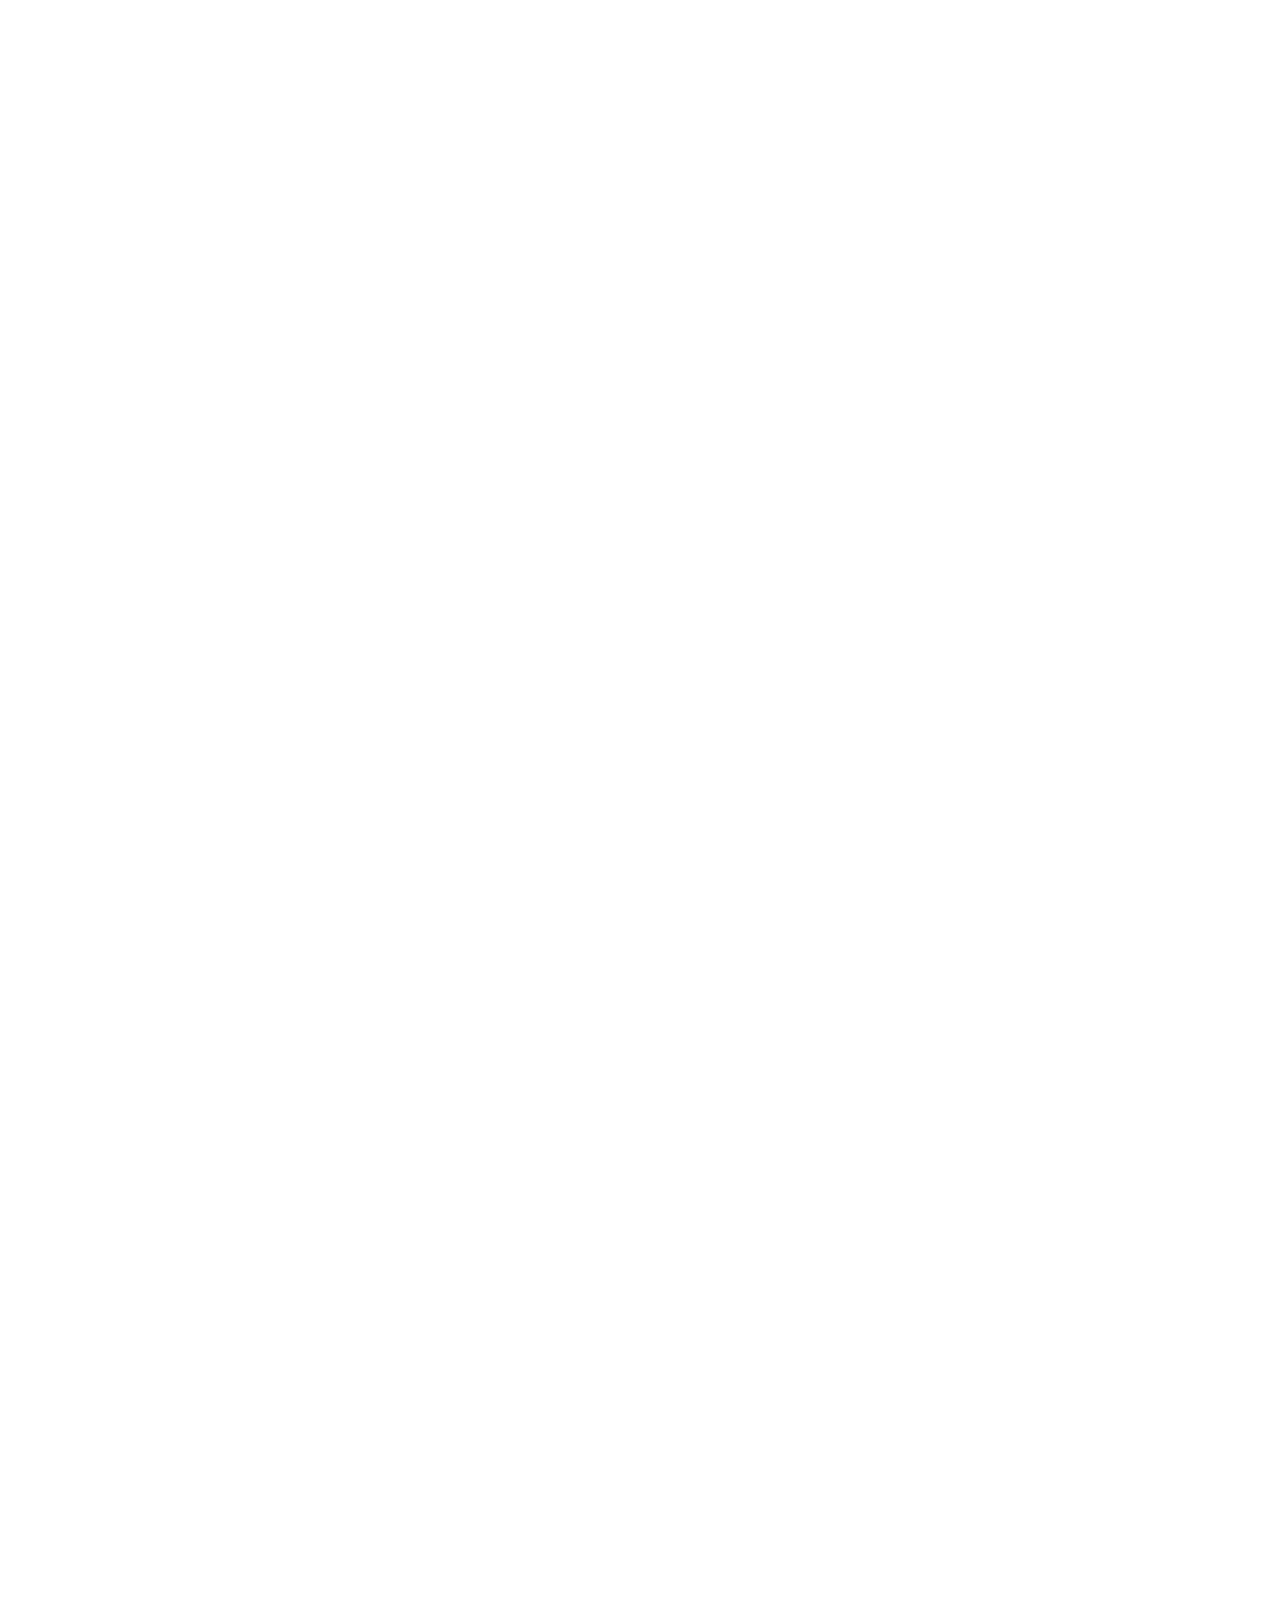
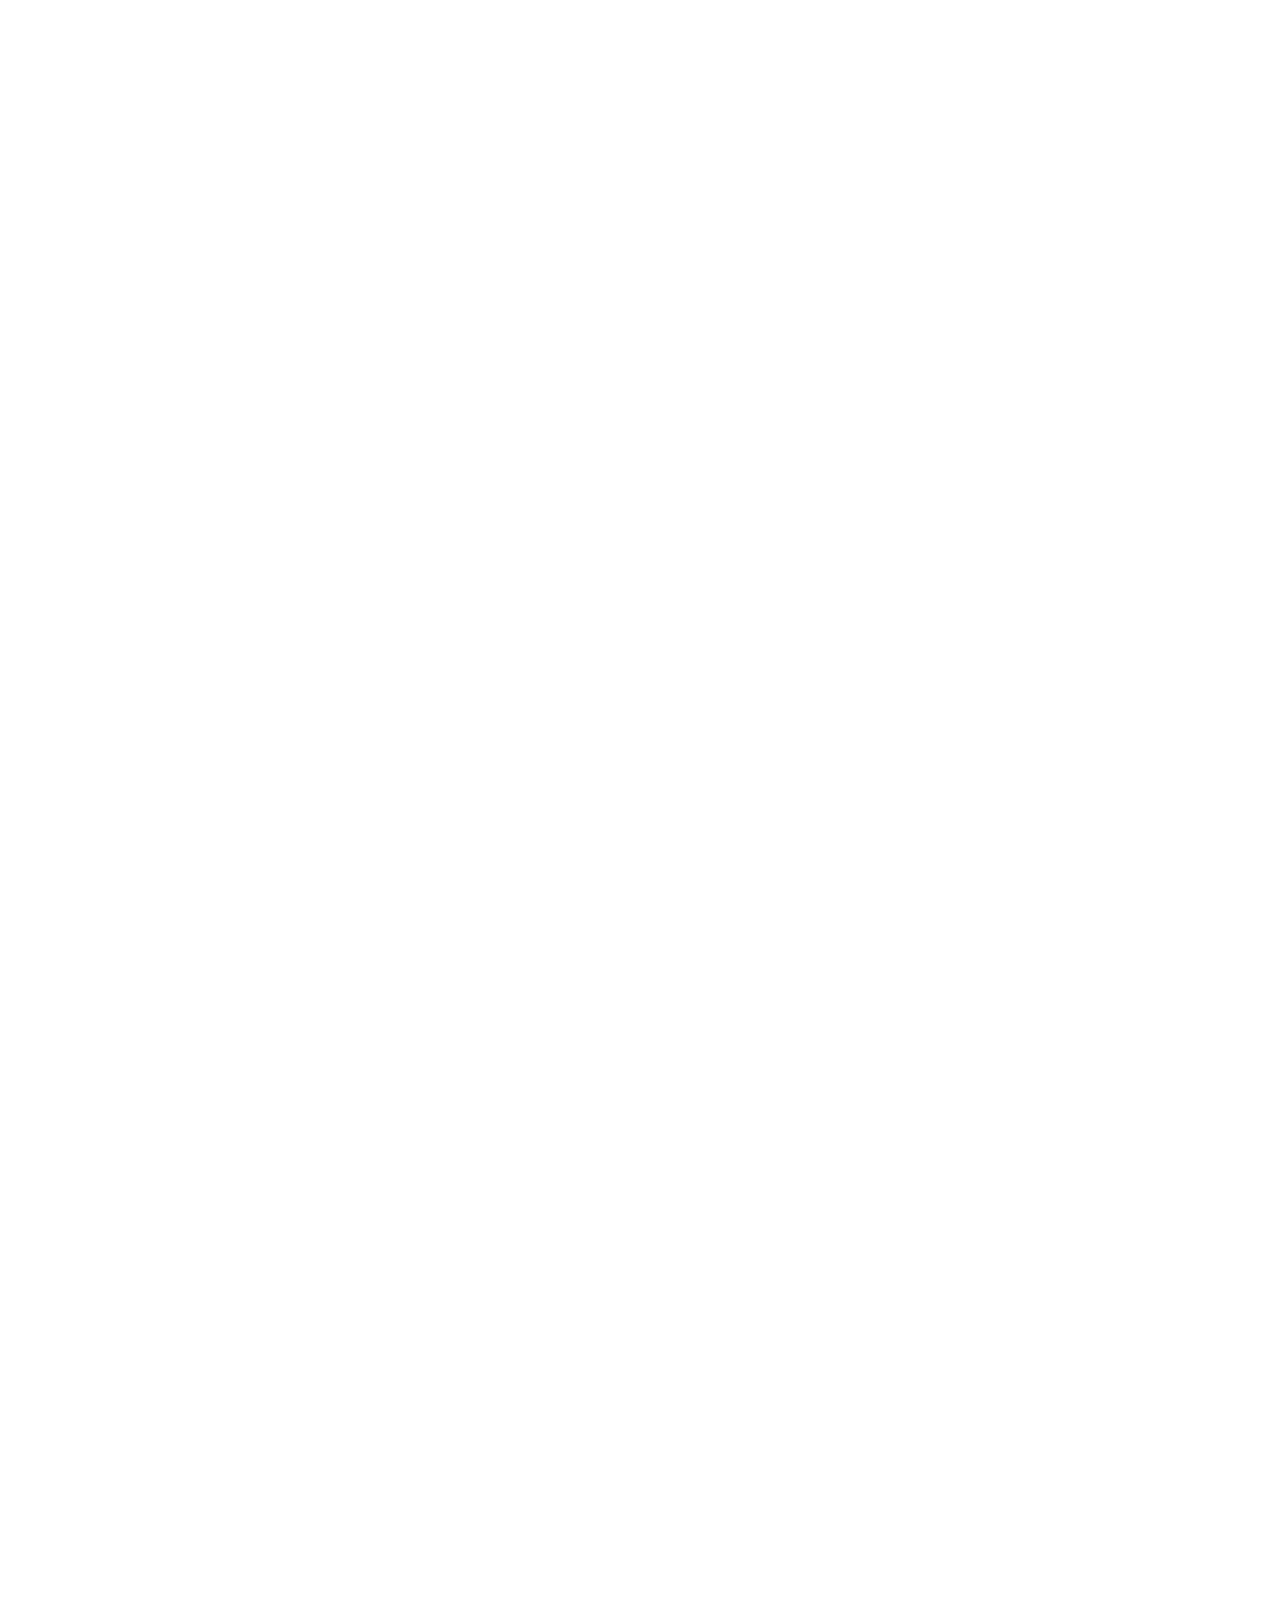
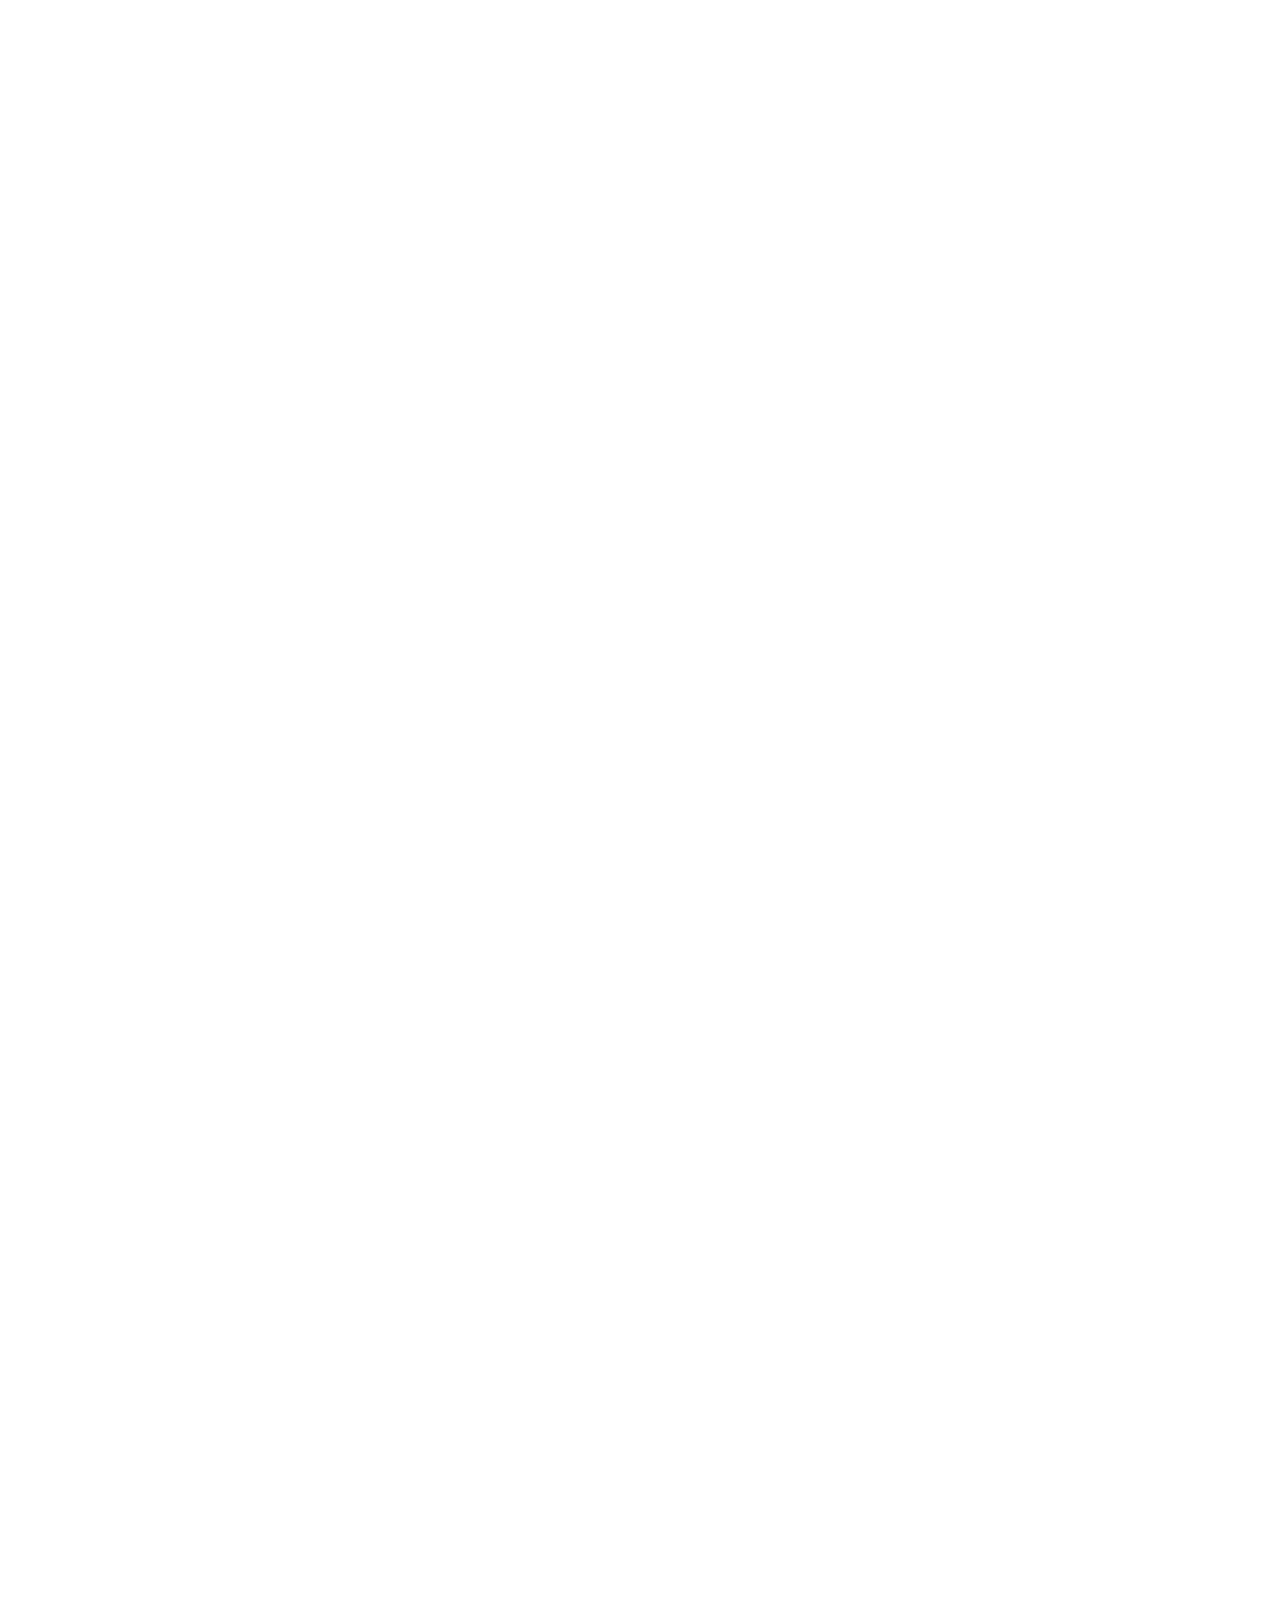
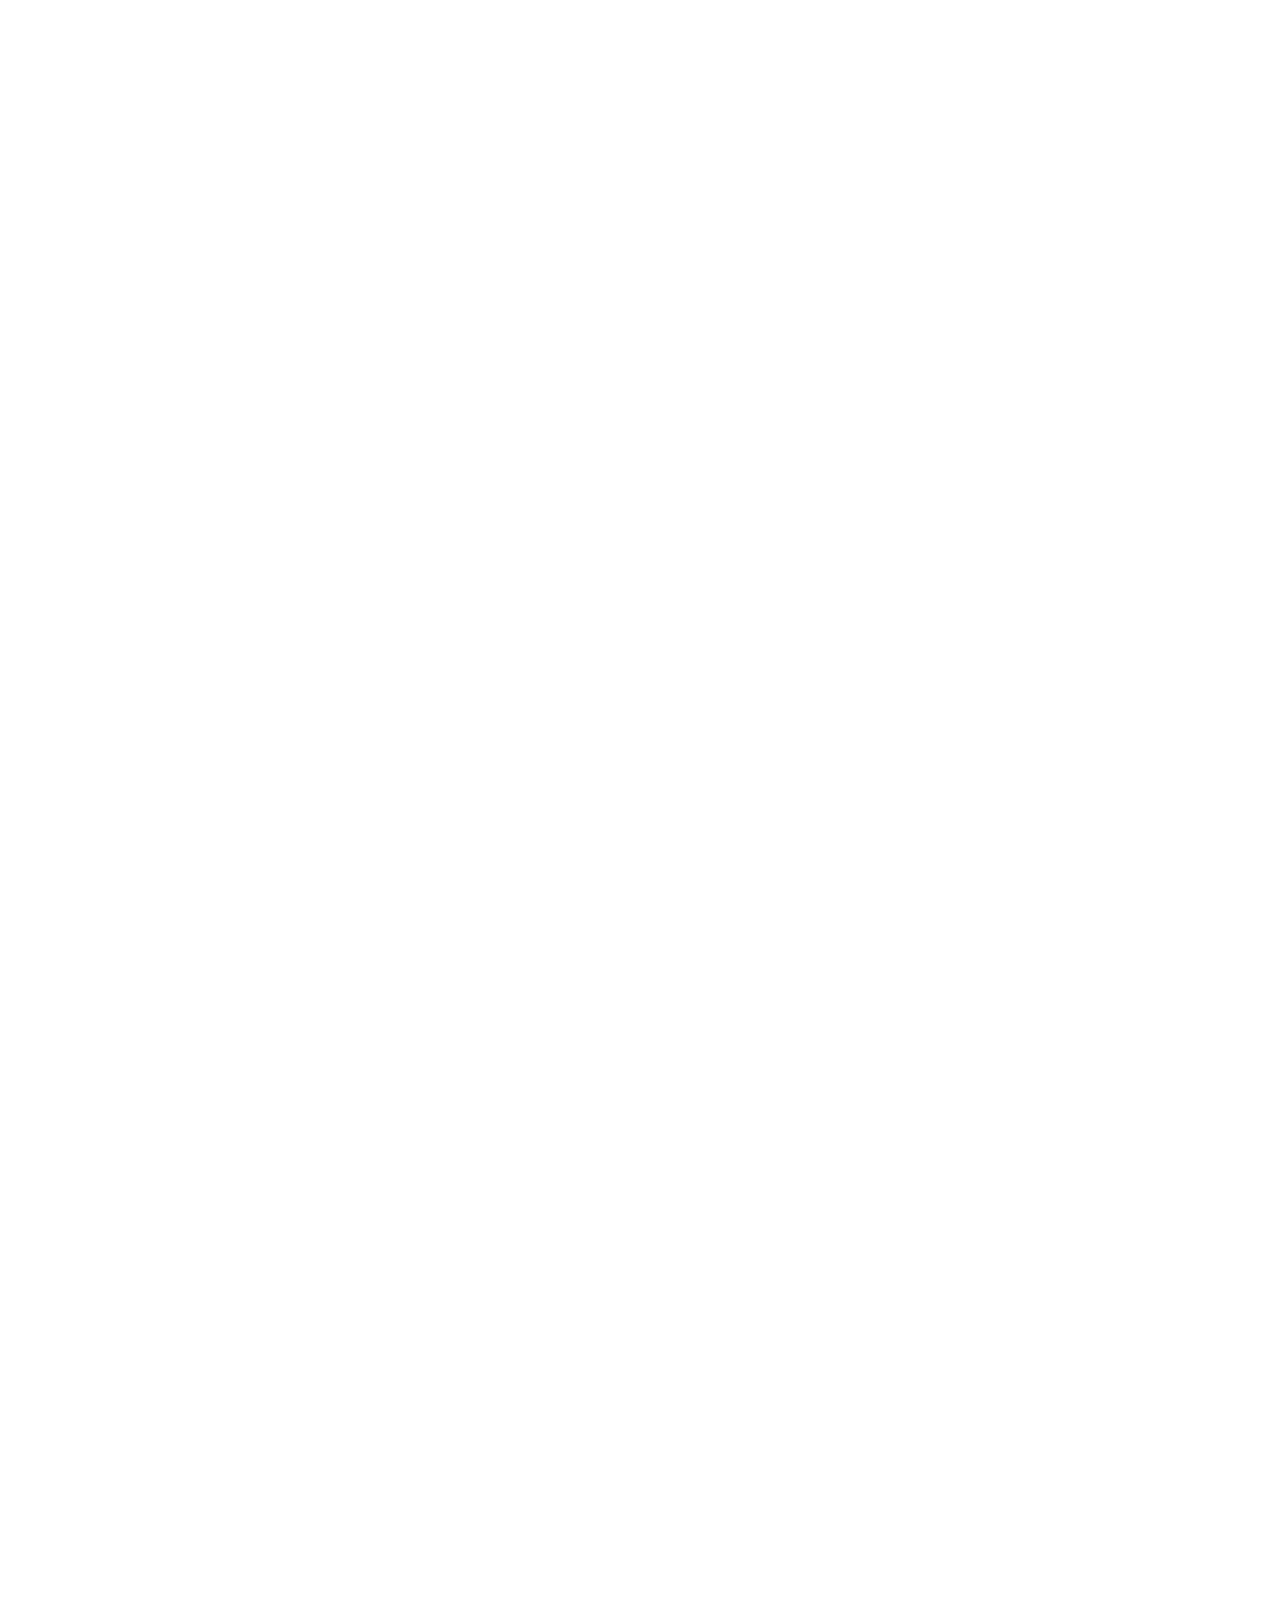
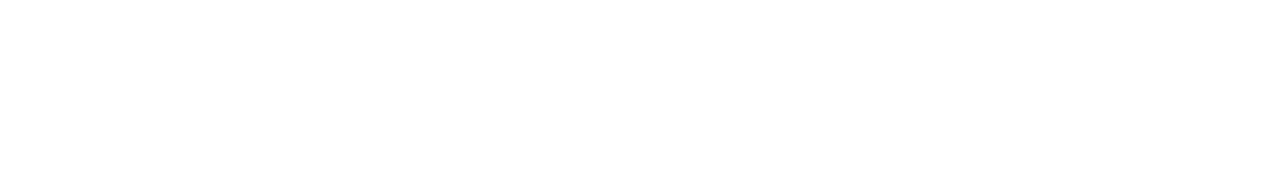
==== index.html @ 3a1b447b "CM #1" ====
<!DOCTYPE html>
<html lang="en">
<head>
	<title>Home</title>
	<meta charset="UTF-8">
	<meta name="viewport" content="width=device-width, initial-scale=1">
<!--===============================================================================================-->
	<link rel="icon" type="image/png" href="images/logo/330ff3b4-6e5c-4b92-81ab-8657b8aed7ac.png"/>
<!--===============================================================================================-->
	<link rel="stylesheet" type="text/css" href="vendor/bootstrap/css/bootstrap.min.css">
<!--===============================================================================================-->
	<link rel="stylesheet" type="text/css" href="fonts/font-awesome-4.7.0/css/font-awesome.min.css">
<!--===============================================================================================-->
	<link rel="stylesheet" type="text/css" href="fonts/themify/themify-icons.css">
<!--===============================================================================================-->
	<link rel="stylesheet" type="text/css" href="vendor/animate/animate.css">
<!--===============================================================================================-->
	<link rel="stylesheet" type="text/css" href="vendor/css-hamburgers/hamburgers.min.css">
<!--===============================================================================================-->
	<link rel="stylesheet" type="text/css" href="vendor/animsition/css/animsition.min.css">
<!--===============================================================================================-->
	<link rel="stylesheet" type="text/css" href="vendor/select2/select2.min.css">
<!--===============================================================================================-->
	<link rel="stylesheet" type="text/css" href="vendor/daterangepicker/daterangepicker.css">
<!--===============================================================================================-->
	<link rel="stylesheet" type="text/css" href="vendor/slick/slick.css">
<!--===============================================================================================-->
	<link rel="stylesheet" type="text/css" href="vendor/lightbox2/css/lightbox.min.css">
<!--===============================================================================================-->
	<link rel="stylesheet" type="text/css" href="css/util.css">
	<link rel="stylesheet" type="text/css" href="css/main.css">
	<link rel="stylesheet" type="text/css" href="css/custom.css">
<!--===============================================================================================-->
</head>
<body class="animsition">

	<!-- Header -->
	<header>
		<!-- Header desktop -->
		<div class="wrap-menu-header gradient1 trans-0-4">
			<div class="container h-full">
				<div class="wrap_header trans-0-3">
					<!-- Logo -->
					<div class="logo">
						<a href="index.html">
							<img src="images/logo/330ff3b4-6e5c-4b92-81ab-8657b8aed7ac.png" class="logo" alt="IMG-LOGO" data-logofixed="images/logo/330ff3b4-6e5c-4b92-81ab-8657b8aed7ac.png">
						</a>
					</div>

					<!-- Menu -->
					<div class="wrap_menu p-l-45 p-l-0-xl">
						<nav class="menu">
							<ul class="main_menu">
								<li>
									<a href="index.html">Home</a>
								</li>

								<li>
									<a href="menu.html">Menu</a>
								</li>

								<li>
									<a href="gallery.html">Gallery</a>
								</li>

								<li>
									<a href="about.html">About</a>
								</li>

								<!--<li>-->
									<!--<a href="blog.html">Blog</a>-->
								<!--</li>-->

								<li>
									<a href="contact.html">Contact</a>
								</li>
							</ul>
						</nav>
					</div>

					<!-- Social -->
					<div class="social flex-w flex-l-m p-r-20">
						<!--<a href="#"><i class="fa fa-tripadvisor" aria-hidden="true"></i></a>-->
						<a href="#"><i class="fa fa-facebook m-l-21" aria-hidden="true"></i></a>
						<a href="#"><i class="fa fa-twitter m-l-21" aria-hidden="true"></i></a>

						<button class="btn-show-sidebar m-l-33 trans-0-4"></button>
					</div>
				</div>
			</div>
		</div>
	</header>

	<!-- Sidebar -->
	<aside class="sidebar trans-0-4">
		<!-- Button Hide sidebar -->
		<button class="btn-hide-sidebar ti-close color0-hov trans-0-4"></button>

		<!-- - -->
		<ul class="menu-sidebar p-t-95 p-b-70">
			<li class="t-center m-b-13">
				<a href="index.html" class="txt19">Home</a>
			</li>

			<li class="t-center m-b-13">
				<a href="menu.html" class="txt19">Menu</a>
			</li>

			<li class="t-center m-b-13">
				<a href="gallery.html" class="txt19">Gallery</a>
			</li>

			<li class="t-center m-b-13">
				<a href="about.html" class="txt19">About</a>
			</li>

			<!--<li class="t-center m-b-13">-->
				<!--<a href="blog.html" class="txt19">Blog</a>-->
			<!--</li>-->

			<li class="t-center m-b-33">
				<a href="contact.html" class="txt19">Contact</a>
			</li>

			<li class="t-center">
				<!-- Button3 -->
				<!--<a href="reservation.html" class="btn3 flex-c-m size13 txt11 trans-0-4 m-l-r-auto">-->
					<!--Reservation-->
				<!--</a>-->
			</li>
		</ul>

		<!-- - -->
		<div class="gallery-sidebar t-center p-l-60 p-r-60 p-b-40">
			<!-- - -->
			<h4 class="txt20 m-b-33">
				Gallery
			</h4>

			<!-- Gallery -->
			<div class="wrap-gallery-sidebar flex-w">
				<a class="item-gallery-sidebar wrap-pic-w" href="images/photo-gallery-01.jpg" data-lightbox="gallery-footer">
					<img src="images/indexfooter/photo-gallery-thumb-01.jpg" alt="GALLERY">
				</a>

				<a class="item-gallery-sidebar wrap-pic-w" href="images/photo-gallery-02.jpg" data-lightbox="gallery-footer">
					<img src="images/indexfooter/photo-gallery-thumb-02.jpg" alt="GALLERY">
				</a>

				<a class="item-gallery-sidebar wrap-pic-w" href="images/photo-gallery-03.jpg" data-lightbox="gallery-footer">
					<img src="images/indexfooter/photo-gallery-thumb-03.jpg" alt="GALLERY">
				</a>

				<a class="item-gallery-sidebar wrap-pic-w" href="images/photo-gallery-05.jpg" data-lightbox="gallery-footer">
					<img src="images/indexfooter/photo-gallery-thumb-04.jpg" alt="GALLERY">
				</a>

				<a class="item-gallery-sidebar wrap-pic-w" href="images/photo-gallery-06.jpg" data-lightbox="gallery-footer">
					<img src="images/indexfooter/photo-gallery-thumb-05.jpg" alt="GALLERY">
				</a>

				<a class="item-gallery-sidebar wrap-pic-w" href="images/photo-gallery-07.jpg" data-lightbox="gallery-footer">
					<img src="images/indexfooter/photo-gallery-thumb-06.jpg" alt="GALLERY">
				</a>

				<a class="item-gallery-sidebar wrap-pic-w" href="images/photo-gallery-09.jpg" data-lightbox="gallery-footer">
					<img src="images/indexfooter/photo-gallery-thumb-07.jpg" alt="GALLERY">
				</a>

				<a class="item-gallery-sidebar wrap-pic-w" href="images/photo-gallery-10.jpg" data-lightbox="gallery-footer">
					<img src="images/indexfooter/photo-gallery-thumb-08.jpg" alt="GALLERY">
				</a>

				<a class="item-gallery-sidebar wrap-pic-w" href="images/photo-gallery-11.jpg" data-lightbox="gallery-footer">
					<img src="images/indexfooter/photo-gallery-thumb-09.jpg" alt="GALLERY">
				</a>
			</div>
		</div>
	</aside>

	<!-- Slide1 -->
	<section class="section-slide">
		<div class="wrap-slick1">
			<div class="slick1">
				<div class="item-slick1 item1-slick1" style="background-image: url(images/indexScroll/nirzar-pangarkar-31451-unsplash.jpg);">
					<div class="wrap-content-slide1 sizefull flex-col-c-m p-l-15 p-r-15 p-t-150 p-b-170">
						<span class="caption1-slide1 txt1 t-center animated visible-false m-b-15" data-appear="fadeInDown">
							Welcome to
						</span>

						<h2 class="caption2-slide1 tit1 t-center animated visible-false m-b-37" data-appear="fadeInUp">
							Restaurant 1
						</h2>

						<div class="wrap-btn-slide1 animated visible-false" data-appear="zoomIn">
							<!-- Button1 -->
							<a href="menu.html" class="btn1 flex-c-m size1 txt3 trans-0-4">
								Look Menu
							</a>
						</div>
					</div>
				</div>

				<div class="item-slick1 item2-slick1" style="background-image: url(images/indexScroll/ivan-torres-478678-unsplash.jpg);">
					<div class="wrap-content-slide1 sizefull flex-col-c-m p-l-15 p-r-15 p-t-150 p-b-170">
						<span class="caption1-slide1 txt1 t-center animated visible-false m-b-15" data-appear="rollIn">
							Welcome to
						</span>

						<h2 class="caption2-slide1 tit1 t-center animated visible-false m-b-37" data-appear="lightSpeedIn">
							Restaurant 1
						</h2>

						<div class="wrap-btn-slide1 animated visible-false" data-appear="slideInUp">
							<!-- Button1 -->
							<a href="menu.html" class="btn1 flex-c-m size1 txt3 trans-0-4">
								Look Menu
							</a>
						</div>
					</div>
				</div>

				<div class="item-slick1 item3-slick1" style="background-image: url(images/indexScroll/fallon-travels-785487-unsplash.jpg);">
					<div class="wrap-content-slide1 sizefull flex-col-c-m p-l-15 p-r-15 p-t-150 p-b-170">
						<span class="caption1-slide1 txt1 t-center animated visible-false m-b-15" data-appear="rotateInDownLeft">
							Welcome to
						</span>

						<h2 class="caption2-slide1 tit1 t-center animated visible-false m-b-37" data-appear="rotateInUpRight">
							Restaurant 1
						</h2>

						<div class="wrap-btn-slide1 animated visible-false" data-appear="rotateIn">
							<!-- Button1 -->
							<a href="menu.html" class="btn1 flex-c-m size1 txt3 trans-0-4">
								Look Menu
							</a>
						</div>
					</div>
				</div>

			</div>

			<div class="wrap-slick1-dots"></div>
		</div>
	</section>

	<!-- Welcome -->
	<section class="section-welcome bg1-pattern p-t-120 p-b-105">
		<div class="container">
			<div class="row">
				<div class="col-md-6 p-t-45 p-b-30">
					<div class="wrap-text-welcome t-center">
						<span class="tit2 t-center">
							Italian Restaurant
						</span>

						<h3 class="tit3 t-center m-b-35 m-t-5">
							Welcome
						</h3>

						<p class="t-center m-b-22 size3 m-l-r-auto">
							Donec quis lorem nulla. Nunc eu odio mi. Morbi nec lobortis est. Sed fringilla, nunc sed imperdiet lacinia, nisl ante egestas mi, ac facilisis ligula sem id neque.
						</p>

						<a href="about.html" class="txt4">
							Our Story
							<i class="fa fa-long-arrow-right m-l-10" aria-hidden="true"></i>
						</a>
					</div>
				</div>

				<div class="col-md-6 p-b-30">
					<div class="wrap-pic-welcome size2 bo-rad-10 hov-img-zoom m-l-r-auto">
						<img src="images/indexIntroTop/lum3n-403555-unsplash.jpg" alt="IMG-OUR">
					</div>
				</div>
			</div>
		</div>
	</section>

	<!-- Intro -->
	<section class="section-intro">
		<div class="header-intro parallax100 t-center p-t-135 p-b-158" style="background-image: url(images/indexIntro/brenan-greene-229562-unsplash.jpg);">
			<span class="tit2 p-l-15 p-r-15">
				Discover
			</span>

			<h3 class="tit4 t-center p-l-15 p-r-15 p-t-3">
				Restaurant 1
			</h3>
		</div>

		<div class="content-intro bg-white p-t-77 p-b-133">
			<div class="container">
				<div class="row">
					<div class="col-md-4 p-t-30">
						<!-- Block1 -->
						<div class="blo1">
							<div class="wrap-pic-blo1 bo-rad-10 hov-img-zoom">
								<a href="#"><img src="images/indexMenuTop/alan-hardman-780215-unsplash.jpg" alt="IMG-INTRO"></a>
							</div>

							<div class="wrap-text-blo1 p-t-35">
								<a href="#"><h4 class="txt5 color0-hov trans-0-4 m-b-13">
									Delicious Food
								</h4></a>

								<p class="m-b-20">
									Phasellus lorem enim, luctus ut velit eget, con-vallis egestas eros.
								</p>

								<a href="#" class="txt4">
									Learn More
									<i class="fa fa-long-arrow-right m-l-10" aria-hidden="true"></i>
								</a>
							</div>
						</div>
					</div>

					<div class="col-md-4 p-t-30">
						<!-- Block1 -->
						<div class="blo1">
							<div class="wrap-pic-blo1 bo-rad-10 hov-img-zoom">
								<a href="#"><img src="images/indexMenuTop/alan-hardman-780215-unsplash.jpg" alt="IMG-INTRO"></a>
							</div>

							<div class="wrap-text-blo1 p-t-35">
								<a href="#"><h4 class="txt5 color0-hov trans-0-4 m-b-13">
									Delicious Food
								</h4></a>

								<p class="m-b-20">
									Aliquam eget aliquam magna, quis posuere risus ac justo ipsum nibh urna
								</p>

								<a href="#" class="txt4">
									Learn More
									<i class="fa fa-long-arrow-right m-l-10" aria-hidden="true"></i>
								</a>
							</div>
						</div>
					</div>

					<div class="col-md-4 p-t-30">
						<!-- Block1 -->
						<div class="blo1">
							<div class="wrap-pic-blo1 bo-rad-10 hov-img-zoom">
								<a href="#"><img src="images/indexMenuTop/alan-hardman-780215-unsplash.jpg" alt="IMG-INTRO"></a>
							</div>

							<div class="wrap-text-blo1 p-t-35">
								<a href="#"><h4 class="txt5 color0-hov trans-0-4 m-b-13">
									Delicious Food
								</h4></a>

								<p class="m-b-20">
									Sed ornare ligula eget tortor tempor, quis porta tellus dictum.
								</p>

								<a href="#" class="txt4">
									Learn More
									<i class="fa fa-long-arrow-right m-l-10" aria-hidden="true"></i>
								</a>
							</div>
						</div>
					</div>

				</div>
			</div>
		</div>
	</section>

	<!-- Our menu -->
	<section class="section-ourmenu bg2-pattern p-t-115 p-b-120">
		<div class="container">
			<div class="title-section-ourmenu t-center m-b-22">
				<span class="tit2 t-center">
					Discover
				</span>

				<h3 class="tit5 t-center m-t-2">
					Our Menu
				</h3>
			</div>

			<div class="row">
				<div class="col-md-8">
					<div class="row">
						<div class="col-sm-6">
							<!-- Item our menu -->
							<div class="item-ourmenu bo-rad-10 hov-img-zoom pos-relative m-t-30">
								<img src="images/indexMenu/kristina-bratko-527491-unsplash.jpg" alt="IMG-MENU">

								<!-- Button2 -->
								<a href="#" class="btn2 flex-c-m txt5 ab-c-m size4">
									Lunch
								</a>
							</div>
						</div>

						<div class="col-sm-6">
							<!-- Item our menu -->
							<div class="item-ourmenu bo-rad-10 hov-img-zoom pos-relative m-t-30">
								<img src="images/indexMenu/kristina-bratko-527491-unsplash.jpg" alt="IMG-MENU">

								<!-- Button2 -->
								<a href="#" class="btn2 flex-c-m txt5 ab-c-m size5">
									Dinner
								</a>
							</div>
						</div>

						<div class="col-12">
							<!-- Item our menu -->
							<div class="item-ourmenu bo-rad-10 hov-img-zoom pos-relative m-t-30">
								<img src="images/indexMenu/emily-austin-1052589-unsplash.jpg" alt="IMG-MENU">

								<!-- Button2 -->
								<a href="#" class="btn2 flex-c-m txt5 ab-c-m size6">
									Happy Hour
								</a>
							</div>
						</div>
					</div>
				</div>

				<div class="col-md-4">
					<div class="row">
						<div class="col-12">
							<!-- Item our menu -->
							<div class="item-ourmenu bo-rad-10 hov-img-zoom pos-relative m-t-30">
								<img src="images/indexMenu/shenggeng-lin-684773-unsplash.jpg" alt="IMG-MENU">

								<!-- Button2 -->
								<a href="#" class="btn2 flex-c-m txt5 ab-c-m size7">
									Drink
								</a>
							</div>
						</div>

						<div class="col-12">
							<!-- Item our menu -->
							<div class="item-ourmenu bo-rad-10 hov-img-zoom pos-relative m-t-30">
								<img src="images/indexMenu/adam-jaime-119568-unsplash.jpg" alt="IMG-MENU">

								<!-- Button2 -->
								<a href="#" class="btn2 flex-c-m txt5 ab-c-m size8">
									Starters
								</a>
							</div>
						</div>

						<div class="col-12">
							<!-- Item our menu -->
							<div class="item-ourmenu bo-rad-10 hov-img-zoom pos-relative m-t-30">
								<img src="images/indexMenu/brenda-godinez-367702-unsplash.jpg" alt="IMG-MENU">

								<!-- Button2 -->
								<a href="#" class="btn2 flex-c-m txt5 ab-c-m size9">
									Dessert
								</a>
							</div>
						</div>
					</div>
				</div>
			</div>

		</div>
	</section>


	<!-- Event -->
	<!--<section class="section-event">-->
		<!--<div class="wrap-slick2">-->
			<!--<div class="slick2">-->
				<!--<div class="item-slick2 item1-slick2" style="background-image: url(images/bg-event-01.jpg);">-->
					<!--<div class="wrap-content-slide2 p-t-115 p-b-208">-->
						<!--<div class="container">-->
							<!--&lt;!&ndash; - &ndash;&gt;-->
							<!--<div class="title-event t-center m-b-52">-->
								<!--<span class="tit2 p-l-15 p-r-15">-->
									<!--Upcomming-->
								<!--</span>-->

								<!--<h3 class="tit6 t-center p-l-15 p-r-15 p-t-3">-->
									<!--Events-->
								<!--</h3>-->
							<!--</div>-->

							<!--&lt;!&ndash; Block2 &ndash;&gt;-->
							<!--<div class="blo2 flex-w flex-str flex-col-c-m-lg animated visible-false" data-appear="zoomIn">-->
								<!--&lt;!&ndash; Pic block2 &ndash;&gt;-->
								<!--<a href="#" class="wrap-pic-blo2 bg1-blo2" style="background-image: url(images/event-02.jpg);">-->
									<!--<div class="time-event size10 txt6 effect1">-->
										<!--<span class="txt-effect1 flex-c-m t-center">-->
											<!--08:00 PM Tuesday - 21 November 2018-->
										<!--</span>-->
									<!--</div>-->
								<!--</a>-->

								<!--&lt;!&ndash; Text block2 &ndash;&gt;-->
								<!--<div class="wrap-text-blo2 flex-col-c-m p-l-40 p-r-40 p-t-45 p-b-30">-->
									<!--<h4 class="tit7 t-center m-b-10">-->
										<!--Wines during specific nights-->
									<!--</h4>-->

									<!--<p class="t-center">-->
										<!--Donec quis lorem nulla. Nunc eu odio mi. Morbi nec lobortis est. Sed fringilla, nunc sed imperdiet lacinia-->
									<!--</p>-->

									<!--<div class="flex-sa-m flex-w w-full m-t-40">-->
										<!--<div class="size11 flex-col-c-m">-->
											<!--<span class="dis-block t-center txt7 m-b-2 days">-->
												<!--25-->
											<!--</span>-->

											<!--<span class="dis-block t-center txt8">-->
												<!--Days-->
											<!--</span>-->
										<!--</div>-->

										<!--<div class="size11 flex-col-c-m">-->
											<!--<span class="dis-block t-center txt7 m-b-2 hours">-->
												<!--12-->
											<!--</span>-->

											<!--<span class="dis-block t-center txt8">-->
												<!--Hours-->
											<!--</span>-->
										<!--</div>-->

										<!--<div class="size11 flex-col-c-m">-->
											<!--<span class="dis-block t-center txt7 m-b-2 minutes">-->
												<!--59-->
											<!--</span>-->

											<!--<span class="dis-block t-center txt8">-->
												<!--Minutes-->
											<!--</span>-->
										<!--</div>-->

										<!--<div class="size11 flex-col-c-m">-->
											<!--<span class="dis-block t-center txt7 m-b-2 seconds">-->
												<!--56-->
											<!--</span>-->

											<!--<span class="dis-block t-center txt8">-->
												<!--Seconds-->
											<!--</span>-->
										<!--</div>-->
									<!--</div>-->

									<!--<a href="#" class="txt4 m-t-40">-->
										<!--View Details-->
										<!--<i class="fa fa-long-arrow-right m-l-10" aria-hidden="true"></i>-->
									<!--</a>-->
								<!--</div>-->
							<!--</div>-->
						<!--</div>-->
					<!--</div>-->
				<!--</div>-->

				<!--<div class="item-slick2 item2-slick2" style="background-image: url(images/bg-event-02.jpg);">-->
					<!--<div class="wrap-content-slide2 p-t-115 p-b-208">-->
						<!--<div class="container">-->
							<!--&lt;!&ndash; - &ndash;&gt;-->
							<!--<div class="title-event t-center m-b-52">-->
								<!--<span class="tit2 p-l-15 p-r-15">-->
									<!--Upcomming-->
								<!--</span>-->

								<!--<h3 class="tit6 t-center p-l-15 p-r-15 p-t-3">-->
									<!--Events-->
								<!--</h3>-->
							<!--</div>-->

							<!--&lt;!&ndash; Block2 &ndash;&gt;-->
							<!--<div class="blo2 flex-w flex-str flex-col-c-m-lg animated visible-false" data-appear="fadeInDown">-->
								<!--&lt;!&ndash; Pic block2 &ndash;&gt;-->
								<!--<a href="#" class="wrap-pic-blo2 bg2-blo2" style="background-image: url(images/event-06.jpg);">-->
									<!--<div class="time-event size10 txt6 effect1">-->
										<!--<span class="txt-effect1 flex-c-m">-->
											<!--08:00 PM Tuesday - 21 November 2018-->
										<!--</span>-->
									<!--</div>-->
								<!--</a>-->

								<!--&lt;!&ndash; Text block2 &ndash;&gt;-->
								<!--<div class="wrap-text-blo2 flex-col-c-m p-l-40 p-r-40 p-t-45 p-b-30">-->
									<!--<h4 class="tit7 t-center m-b-10">-->
										<!--Wines during specific nights-->
									<!--</h4>-->

									<!--<p class="t-center">-->
										<!--Donec quis lorem nulla. Nunc eu odio mi. Morbi nec lobortis est. Sed fringilla, nunc sed imperdiet lacinia-->
									<!--</p>-->

									<!--<div class="flex-sa-m flex-w w-full m-t-40">-->
										<!--<div class="size11 flex-col-c-m">-->
											<!--<span class="dis-block t-center txt7 m-b-2 days">-->
												<!--25-->
											<!--</span>-->

											<!--<span class="dis-block t-center txt8">-->
												<!--Days-->
											<!--</span>-->
										<!--</div>-->

										<!--<div class="size11 flex-col-c-m">-->
											<!--<span class="dis-block t-center txt7 m-b-2 hours">-->
												<!--12-->
											<!--</span>-->

											<!--<span class="dis-block t-center txt8">-->
												<!--Hours-->
											<!--</span>-->
										<!--</div>-->

										<!--<div class="size11 flex-col-c-m">-->
											<!--<span class="dis-block t-center txt7 m-b-2 minutes">-->
												<!--59-->
											<!--</span>-->

											<!--<span class="dis-block t-center txt8">-->
												<!--Minutes-->
											<!--</span>-->
										<!--</div>-->

										<!--<div class="size11 flex-col-c-m">-->
											<!--<span class="dis-block t-center txt7 m-b-2 seconds">-->
												<!--56-->
											<!--</span>-->

											<!--<span class="dis-block t-center txt8">-->
												<!--Seconds-->
											<!--</span>-->
										<!--</div>-->
									<!--</div>-->

									<!--<a href="#" class="txt4 m-t-40">-->
										<!--View Details-->
										<!--<i class="fa fa-long-arrow-right m-l-10" aria-hidden="true"></i>-->
									<!--</a>-->
								<!--</div>-->
							<!--</div>-->
						<!--</div>-->
					<!--</div>-->
				<!--</div>-->

				<!--<div class="item-slick2 item3-slick2" style="background-image: url(images/bg-event-04.jpg);">-->
					<!--<div class="wrap-content-slide2 p-t-115 p-b-208">-->
						<!--<div class="container">-->
							<!--&lt;!&ndash; - &ndash;&gt;-->
							<!--<div class="title-event t-center m-b-52">-->
								<!--<span class="tit2 p-l-15 p-r-15">-->
									<!--Upcomming-->
								<!--</span>-->

								<!--<h3 class="tit6 t-center p-l-15 p-r-15 p-t-3">-->
									<!--Events-->
								<!--</h3>-->
							<!--</div>-->

							<!--&lt;!&ndash; Block2 &ndash;&gt;-->
							<!--<div class="blo2 flex-w flex-str flex-col-c-m-lg animated visible-false" data-appear="rotateInUpLeft">-->
								<!--&lt;!&ndash; Pic block2 &ndash;&gt;-->
								<!--<a href="#" class="wrap-pic-blo2 bg3-blo2" style="background-image: url(images/event-01.jpg);">-->
									<!--<div class="time-event size10 txt6 effect1">-->
										<!--<span class="txt-effect1 flex-c-m">-->
											<!--08:00 PM Tuesday - 21 November 2018-->
										<!--</span>-->
									<!--</div>-->
								<!--</a>-->

								<!--&lt;!&ndash; Text block2 &ndash;&gt;-->
								<!--<div class="wrap-text-blo2 flex-col-c-m p-l-40 p-r-40 p-t-45 p-b-30">-->
									<!--<h4 class="tit7 t-center m-b-10">-->
										<!--Wines during specific nights-->
									<!--</h4>-->

									<!--<p class="t-center">-->
										<!--Donec quis lorem nulla. Nunc eu odio mi. Morbi nec lobortis est. Sed fringilla, nunc sed imperdiet lacinia-->
									<!--</p>-->

									<!--<div class="flex-sa-m flex-w w-full m-t-40">-->
										<!--<div class="size11 flex-col-c-m">-->
											<!--<span class="dis-block t-center txt7 m-b-2 days">-->
												<!--25-->
											<!--</span>-->

											<!--<span class="dis-block t-center txt8">-->
												<!--Days-->
											<!--</span>-->
										<!--</div>-->

										<!--<div class="size11 flex-col-c-m">-->
											<!--<span class="dis-block t-center txt7 m-b-2 hours">-->
												<!--12-->
											<!--</span>-->

											<!--<span class="dis-block t-center txt8">-->
												<!--Hours-->
											<!--</span>-->
										<!--</div>-->

										<!--<div class="size11 flex-col-c-m">-->
											<!--<span class="dis-block t-center txt7 m-b-2 minutes">-->
												<!--59-->
											<!--</span>-->

											<!--<span class="dis-block t-center txt8">-->
												<!--Minutes-->
											<!--</span>-->
										<!--</div>-->

										<!--<div class="size11 flex-col-c-m">-->
											<!--<span class="dis-block t-center txt7 m-b-2 seconds">-->
												<!--56-->
											<!--</span>-->

											<!--<span class="dis-block t-center txt8">-->
												<!--Seconds-->
											<!--</span>-->
										<!--</div>-->
									<!--</div>-->

									<!--<a href="#" class="txt4 m-t-40">-->
										<!--View Details-->
										<!--<i class="fa fa-long-arrow-right m-l-10" aria-hidden="true"></i>-->
									<!--</a>-->
								<!--</div>-->
							<!--</div>-->
						<!--</div>-->
					<!--</div>-->
				<!--</div>-->

			<!--</div>-->

			<!--<div class="wrap-slick2-dots"></div>-->
		<!--</div>-->
	<!--</section>-->

	<!-- Booking -->
	<!--<section class="section-booking bg1-pattern p-t-100 p-b-110">-->
		<!--<div class="container">-->
			<!--<div class="row">-->
				<!--<div class="col-lg-6 p-b-30">-->
					<!--<div class="t-center">-->
						<!--<span class="tit2 t-center">-->
							<!--Reservation-->
						<!--</span>-->

						<!--<h3 class="tit3 t-center m-b-35 m-t-2">-->
							<!--Book table-->
						<!--</h3>-->
					<!--</div>-->

					<!--<form class="wrap-form-booking">-->
						<!--<div class="row">-->
							<!--<div class="col-md-6">-->
								<!--&lt;!&ndash; Date &ndash;&gt;-->
								<!--<span class="txt9">-->
									<!--Date-->
								<!--</span>-->

								<!--<div class="wrap-inputdate pos-relative txt10 size12 bo2 bo-rad-10 m-t-3 m-b-23">-->
									<!--<input class="my-calendar bo-rad-10 sizefull txt10 p-l-20" type="text" name="date">-->
									<!--<i class="btn-calendar fa fa-calendar ab-r-m hov-pointer m-r-18" aria-hidden="true"></i>-->
								<!--</div>-->

								<!--&lt;!&ndash; Time &ndash;&gt;-->
								<!--<span class="txt9">-->
									<!--Time-->
								<!--</span>-->

								<!--<div class="wrap-inputtime size12 bo2 bo-rad-10 m-t-3 m-b-23">-->
									<!--&lt;!&ndash; Select2 &ndash;&gt;-->
									<!--<select class="selection-1" name="time">-->
										<!--<option>9:00</option>-->
										<!--<option>9:30</option>-->
										<!--<option>10:00</option>-->
										<!--<option>10:30</option>-->
										<!--<option>11:00</option>-->
										<!--<option>11:30</option>-->
										<!--<option>12:00</option>-->
										<!--<option>12:30</option>-->
										<!--<option>13:00</option>-->
										<!--<option>13:30</option>-->
										<!--<option>14:00</option>-->
										<!--<option>14:30</option>-->
										<!--<option>15:00</option>-->
										<!--<option>15:30</option>-->
										<!--<option>16:00</option>-->
										<!--<option>16:30</option>-->
										<!--<option>17:00</option>-->
										<!--<option>17:30</option>-->
										<!--<option>18:00</option>-->
									<!--</select>-->
								<!--</div>-->

								<!--&lt;!&ndash; People &ndash;&gt;-->
								<!--<span class="txt9">-->
									<!--People-->
								<!--</span>-->

								<!--<div class="wrap-inputpeople size12 bo2 bo-rad-10 m-t-3 m-b-23">-->
									<!--&lt;!&ndash; Select2 &ndash;&gt;-->
									<!--<select class="selection-1" name="people">-->
										<!--<option>1 person</option>-->
										<!--<option>2 people</option>-->
										<!--<option>3 people</option>-->
										<!--<option>4 people</option>-->
										<!--<option>5 people</option>-->
										<!--<option>6 people</option>-->
										<!--<option>7 people</option>-->
										<!--<option>8 people</option>-->
										<!--<option>9 people</option>-->
										<!--<option>10 people</option>-->
										<!--<option>11 people</option>-->
										<!--<option>12 people</option>-->
									<!--</select>-->
								<!--</div>-->
							<!--</div>-->

							<!--<div class="col-md-6">-->
								<!--&lt;!&ndash; Name &ndash;&gt;-->
								<!--<span class="txt9">-->
									<!--Name-->
								<!--</span>-->

								<!--<div class="wrap-inputname size12 bo2 bo-rad-10 m-t-3 m-b-23">-->
									<!--<input class="bo-rad-10 sizefull txt10 p-l-20" type="text" name="name" placeholder="Name">-->
								<!--</div>-->

								<!--&lt;!&ndash; Phone &ndash;&gt;-->
								<!--<span class="txt9">-->
									<!--Phone-->
								<!--</span>-->

								<!--<div class="wrap-inputphone size12 bo2 bo-rad-10 m-t-3 m-b-23">-->
									<!--<input class="bo-rad-10 sizefull txt10 p-l-20" type="text" name="phone" placeholder="Phone">-->
								<!--</div>-->

								<!--&lt;!&ndash; Email &ndash;&gt;-->
								<!--<span class="txt9">-->
									<!--Email-->
								<!--</span>-->

								<!--<div class="wrap-inputemail size12 bo2 bo-rad-10 m-t-3 m-b-23">-->
									<!--<input class="bo-rad-10 sizefull txt10 p-l-20" type="text" name="email" placeholder="Email">-->
								<!--</div>-->
							<!--</div>-->
						<!--</div>-->

						<!--<div class="wrap-btn-booking flex-c-m m-t-6">-->
							<!--&lt;!&ndash; Button3 &ndash;&gt;-->
							<!--<button type="submit" class="btn3 flex-c-m size13 txt11 trans-0-4">-->
								<!--Book Table-->
							<!--</button>-->
						<!--</div>-->
					<!--</form>-->
				<!--</div>-->

				<!--<div class="col-lg-6 p-b-30 p-t-18">-->
					<!--<div class="wrap-pic-booking size2 bo-rad-10 hov-img-zoom m-l-r-auto">-->
						<!--<img src="images/booking-01.jpg" alt="IMG-OUR">-->
					<!--</div>-->
				<!--</div>-->
			<!--</div>-->
		<!--</div>-->
	<!--</section>-->

	<!-- Review -->
	<section class="section-review p-t-115">
		<!-- - -->
		<div class="title-review t-center m-b-2">
			<span class="tit2 p-l-15 p-r-15">
				Customers Say
			</span>

			<h3 class="tit8 t-center p-l-20 p-r-15 p-t-3">
				Review
			</h3>
		</div>

		<!-- - -->
		<div class="wrap-slick3">
			<div class="slick3">
				<div class="item-slick3 item1-slick3">
					<div class="wrap-content-slide3 p-b-50 p-t-50">
						<div class="container">
							<div class="pic-review size14 bo4 wrap-cir-pic m-l-r-auto animated visible-false" data-appear="zoomIn">
								<img src="images/indexAvatar/depositphotos_119675554-stock-illustration-male-avatar-profile-picture-vector.jpg" alt="IGM-AVATAR">
							</div>

							<div class="content-review m-t-33 animated visible-false" data-appear="fadeInUp">
								<p class="t-center txt12 size15 m-l-r-auto">
									“ We are lorem ipsum dolor sit amet, consectetur adipiscing elit. Aenean tellus sem, mattis in pre-tium nec, fermentum viverra dui ”
								</p>

								<div class="star-review fs-18 color0 flex-c-m m-t-12">
									<i class="fa fa-star" aria-hidden="true"></i>
									<i class="fa fa-star p-l-1" aria-hidden="true"></i>
									<i class="fa fa-star p-l-1" aria-hidden="true"></i>
									<i class="fa fa-star p-l-1" aria-hidden="true"></i>
									<i class="fa fa-star p-l-1" aria-hidden="true"></i>
								</div>

								<div class="more-review txt4 t-center animated visible-false m-t-32" data-appear="fadeInUp">
									Name ˗ New York
								</div>
							</div>
						</div>
					</div>
				</div>

				<div class="item-slick3 item2-slick3">
					<div class="wrap-content-slide3 p-b-50 p-t-50">
						<div class="container">
							<div class="pic-review size14 bo4 wrap-cir-pic m-l-r-auto animated visible-false" data-appear="zoomIn">
								<img src="images/indexAvatar/depositphotos_119675554-stock-illustration-male-avatar-profile-picture-vector.jpg" alt="IGM-AVATAR">
							</div>

							<div class="content-review m-t-33 animated visible-false" data-appear="fadeInUp">
								<p class="t-center txt12 size15 m-l-r-auto">
									“ We are lorem ipsum dolor sit amet, consectetur adipiscing elit. Aenean tellus sem, mattis in pre-tium nec, fermentum viverra dui ”
								</p>

								<div class="star-review fs-18 color0 flex-c-m m-t-12">
									<i class="fa fa-star" aria-hidden="true"></i>
									<i class="fa fa-star p-l-1" aria-hidden="true"></i>
									<i class="fa fa-star p-l-1" aria-hidden="true"></i>
									<i class="fa fa-star p-l-1" aria-hidden="true"></i>
									<i class="fa fa-star p-l-1" aria-hidden="true"></i>
								</div>

								<div class="more-review txt4 t-center animated visible-false m-t-32" data-appear="fadeInUp">
									Name ˗ New York
								</div>
							</div>
						</div>
					</div>
				</div>

				<div class="item-slick3 item3-slick3">
					<div class="wrap-content-slide3 p-b-50 p-t-50">
						<div class="container">
							<div class="pic-review size14 bo4 wrap-cir-pic m-l-r-auto animated visible-false" data-appear="zoomIn">
								<img src="images/indexAvatar/depositphotos_119675554-stock-illustration-male-avatar-profile-picture-vector.jpg" alt="IGM-AVATAR">
							</div>

							<div class="content-review m-t-33 animated visible-false" data-appear="fadeInUp">
								<p class="t-center txt12 size15 m-l-r-auto">
									“ We are lorem ipsum dolor sit amet, consectetur adipiscing elit. Aenean tellus sem, mattis in pre-tium nec, fermentum viverra dui ”
								</p>

								<div class="star-review fs-18 color0 flex-c-m m-t-12">
									<i class="fa fa-star" aria-hidden="true"></i>
									<i class="fa fa-star p-l-1" aria-hidden="true"></i>
									<i class="fa fa-star p-l-1" aria-hidden="true"></i>
									<i class="fa fa-star p-l-1" aria-hidden="true"></i>
									<i class="fa fa-star p-l-1" aria-hidden="true"></i>
								</div>

								<div class="more-review txt4 t-center animated visible-false m-t-32" data-appear="fadeInUp">
									Name ˗ New York
								</div>
							</div>
						</div>
					</div>
				</div>

			</div>

			<div class="wrap-slick3-dots m-t-30"></div>
		</div>
	</section>


	<!-- Video -->
	<section class="section-video parallax100" style="background-image: url(images/indexVideo/thomas-tucker-391058-unsplash.jpg);">
		<div class="content-video t-center p-t-225 p-b-250">
			<span class="tit2 p-l-15 p-r-15">
				Discover
			</span>

			<h3 class="tit4 t-center p-l-15 p-r-15 p-t-3">
				Our Video
			</h3>

			<div class="btn-play ab-center size16 hov-pointer m-l-r-auto m-t-43 m-b-33" data-toggle="modal" data-target="#modal-video-01">
				<div class="flex-c-m sizefull bo-cir bgwhite color1 hov1 trans-0-4">
					<i class="fa fa-play fs-18 m-l-2" aria-hidden="true"></i>
				</div>
			</div>
		</div>
	</section>


	<!-- Blog -->
	<section class="section-blog bg-white p-t-115 p-b-123">
		<div class="container">
			<div class="title-section-ourmenu t-center m-b-22">
				<span class="tit2 t-center">
					Latest News
				</span>

				<h3 class="tit5 t-center m-t-2">
					The Blog
				</h3>
			</div>

			<div class="row">
				<div class="col-md-4 p-t-30">
					<!-- Block1 -->
					<div class="blo1">
						<div class="wrap-pic-blo1 bo-rad-10 hov-img-zoom pos-relative">
							<a href="blog-detail.html"><img src="images/indexblog/vita-marija-murenaite-691144-unsplash.jpg" alt="IMG-INTRO"></a>

							<div class="time-blog">
								21 Jan 2019
							</div>
						</div>

						<div class="wrap-text-blo1 p-t-35">
							<a href="blog-detail.html"><h4 class="txt5 color0-hov trans-0-4 m-b-13">
								Best Places for Pizza
							</h4></a>

							<p class="m-b-20">
								Phasellus lorem enim, luctus ut velit eget, con-vallis egestas eros.
							</p>

							<a href="blog-detail.html" class="txt4">
								Continue Reading
								<i class="fa fa-long-arrow-right m-l-10" aria-hidden="true"></i>
							</a>
						</div>
					</div>
				</div>

				<div class="col-md-4 p-t-30">
					<!-- Block1 -->
					<div class="blo1">
						<div class="wrap-pic-blo1 bo-rad-10 hov-img-zoom pos-relative">
							<a href="blog-detail.html"><img src="images/indexblog/vita-marija-murenaite-691144-unsplash.jpg" alt="IMG-INTRO"></a>

							<div class="time-blog">
								21 Jan 2019
							</div>
						</div>

						<div class="wrap-text-blo1 p-t-35">
							<a href="blog-detail.html"><h4 class="txt5 color0-hov trans-0-4 m-b-13">
								Best Places for Pizza
							</h4></a>

							<p class="m-b-20">
								Duis elementum, risus sit amet lobortis nunc justo condimentum ligula, vitae feugiat
							</p>

							<a href="blog-detail.html" class="txt4">
								Continue Reading
								<i class="fa fa-long-arrow-right m-l-10" aria-hidden="true"></i>
							</a>
						</div>
					</div>
				</div>

				<div class="col-md-4 p-t-30">
					<!-- Block1 -->
					<div class="blo1">
						<div class="wrap-pic-blo1 bo-rad-10 hov-img-zoom pos-relative">
							<a href="blog-detail.html"><img src="images/indexblog/vita-marija-murenaite-691144-unsplash.jpg" alt="IMG-INTRO"></a>

							<div class="time-blog">
								21 Jan 2019
							</div>
						</div>

						<div class="wrap-text-blo1 p-t-35">
							<a href="blog-detail.html"><h4 class="txt5 color0-hov trans-0-4 m-b-13">
								Best Places for Pizza
							</h4></a>

							<p class="m-b-20">
								Sed ornare ligula eget tortor tempor, quis porta tellus dictum.
							</p>

							<a href="blog-detail.html" class="txt4">
								Continue Reading
								<i class="fa fa-long-arrow-right m-l-10" aria-hidden="true"></i>
							</a>
						</div>
					</div>
				</div>

			</div>
		</div>
	</section>


	<!-- Sign up -->
	<div class="section-signup bg1-pattern p-t-85 p-b-85">
		<form class="flex-c-m flex-w flex-col-c-m-lg p-l-5 p-r-5">
			<span class="txt5 m-10">
				Specials Sign up
			</span>

			<div class="wrap-input-signup size17 bo2 bo-rad-10 bgwhite pos-relative txt10 m-10">
				<input class="bo-rad-10 sizefull txt10 p-l-20" type="text" name="email-address" placeholder="Email Adrress">
				<i class="fa fa-envelope ab-r-m m-r-18" aria-hidden="true"></i>
			</div>

			<!-- Button3 -->
			<button type="submit" class="btn3 flex-c-m size18 txt11 trans-0-4 m-10">
				Sign-up
			</button>
		</form>
	</div>


	<!-- Footer -->
	<footer class="bg1">
		<div class="container p-t-40 p-b-70">
			<div class="row">
				<div class="col-sm-6 col-md-4 p-t-50">
					<!-- - -->
					<h4 class="txt13 m-b-33">
						Contact Us
					</h4>

					<ul class="m-b-70">
						<li class="txt14 m-b-14">
							<i class="fa fa-map-marker fs-16 dis-inline-block size19" aria-hidden="true"></i>
							Address
						</li>

						<li class="txt14 m-b-14">
							<i class="fa fa-phone fs-16 dis-inline-block size19" aria-hidden="true"></i>
							Number
						</li>

						<li class="txt14 m-b-14">
							<i class="fa fa-envelope fs-13 dis-inline-block size19" aria-hidden="true"></i>
							Email
						</li>
					</ul>

					<!-- - -->
					<h4 class="txt13 m-b-32">
						Opening Times
					</h4>

					<ul>
						<li class="txt14">
							09:30 AM – 11:00 PM
						</li>

						<li class="txt14">
							Every Day
						</li>
					</ul>
				</div>

				<div class="col-sm-6 col-md-4 p-t-50">
					<!-- - -->
					<h4 class="txt13 m-b-33">
						Latest twitter
					</h4>

					<div class="m-b-25">
						<span class="fs-13 color2 m-r-5">
							<i class="fa fa-twitter" aria-hidden="true"></i>
						</span>
						<a href="#" class="txt15">
							@Restaurant1
						</a>

						<p class="txt14 m-b-18">
							Sample Text
							<a href="#" class="txt15">
								Sample link
							</a>
						</p>

						<span class="txt16">
							21 Jan 2019
						</span>
					</div>

					<div>
						<span class="fs-13 color2 m-r-5">
							<i class="fa fa-twitter" aria-hidden="true"></i>
						</span>
						<a href="#" class="txt15">
							@Restaurant1
						</a>

						<p class="txt14 m-b-18">
							Sample Text
							<a href="#" class="txt15">
								Sample link
							</a>
						</p>

						<span class="txt16">
							21 Jan 2019
						</span>
					</div>
				</div>

				<div class="col-sm-6 col-md-4 p-t-50">
					<!-- - -->
					<h4 class="txt13 m-b-38">
						Gallery
					</h4>

					<!-- Gallery footer -->
					<div class="wrap-gallery-footer flex-w">
						<a class="item-gallery-footer wrap-pic-w" href="images/photo-gallery-01.jpg" data-lightbox="gallery-footer">
							<img src="images/indexfooter/photo-gallery-thumb-01.jpg" alt="GALLERY">
						</a>

						<a class="item-gallery-footer wrap-pic-w" href="images/photo-gallery-02.jpg" data-lightbox="gallery-footer">
							<img src="images/indexfooter/photo-gallery-thumb-02.jpg" alt="GALLERY">
						</a>

						<a class="item-gallery-footer wrap-pic-w" href="images/photo-gallery-03.jpg" data-lightbox="gallery-footer">
							<img src="images/indexfooter/photo-gallery-thumb-03.jpg" alt="GALLERY">
						</a>

						<a class="item-gallery-footer wrap-pic-w" href="images/photo-gallery-04.jpg" data-lightbox="gallery-footer">
							<img src="images/indexfooter/photo-gallery-thumb-04.jpg" alt="GALLERY">
						</a>

						<a class="item-gallery-footer wrap-pic-w" href="images/photo-gallery-05.jpg" data-lightbox="gallery-footer">
							<img src="images/indexfooter/photo-gallery-thumb-05.jpg" alt="GALLERY">
						</a>

						<a class="item-gallery-footer wrap-pic-w" href="images/photo-gallery-06.jpg" data-lightbox="gallery-footer">
							<img src="images/indexfooter/photo-gallery-thumb-06.jpg" alt="GALLERY">
						</a>

						<a class="item-gallery-footer wrap-pic-w" href="images/photo-gallery-07.jpg" data-lightbox="gallery-footer">
							<img src="images/indexfooter/photo-gallery-thumb-07.jpg" alt="GALLERY">
						</a>

						<a class="item-gallery-footer wrap-pic-w" href="images/photo-gallery-08.jpg" data-lightbox="gallery-footer">
							<img src="images/indexfooter/photo-gallery-thumb-08.jpg" alt="GALLERY">
						</a>

						<a class="item-gallery-footer wrap-pic-w" href="images/photo-gallery-09.jpg" data-lightbox="gallery-footer">
							<img src="images/indexfooter/photo-gallery-thumb-09.jpg" alt="GALLERY">
						</a>

						<a class="item-gallery-footer wrap-pic-w" href="images/photo-gallery-10.jpg" data-lightbox="gallery-footer">
							<img src="images/indexfooter/photo-gallery-thumb-10.jpg" alt="GALLERY">
						</a>

						<a class="item-gallery-footer wrap-pic-w" href="images/photo-gallery-11.jpg" data-lightbox="gallery-footer">
							<img src="images/indexfooter/photo-gallery-thumb-11.jpg" alt="GALLERY">
						</a>

						<a class="item-gallery-footer wrap-pic-w" href="images/photo-gallery-12.jpg" data-lightbox="gallery-footer">
							<img src="images/indexfooter/photo-gallery-thumb-12.jpg" alt="GALLERY">
						</a>
					</div>

				</div>
			</div>
		</div>

		<div class="end-footer bg2">
			<div class="container">
				<div class="flex-sb-m flex-w p-t-22 p-b-22">
					<div class="p-t-5 p-b-5">
						<!--<a href="#" class="fs-15 c-white"><i class="fa fa-tripadvisor" aria-hidden="true"></i></a>-->
						<a href="#" class="fs-15 c-white"><i class="fa fa-facebook m-l-18" aria-hidden="true"></i></a>
						<a href="#" class="fs-15 c-white"><i class="fa fa-twitter m-l-18" aria-hidden="true"></i></a>
					</div>

					<div class="txt17 p-r-20 p-t-5 p-b-5">
						Copyright &copy; 2019 All rights reserved</a>
					</div>
				</div>
			</div>
		</div>
	</footer>


	<!-- Back to top -->
	<div class="btn-back-to-top bg0-hov" id="myBtn">
		<span class="symbol-btn-back-to-top">
			<i class="fa fa-angle-double-up" aria-hidden="true"></i>
		</span>
	</div>

	<!-- Container Selection1 -->
	<div id="dropDownSelect1"></div>

	<!-- Modal Video 01-->
	<div class="modal fade" id="modal-video-01" tabindex="-1" role="dialog" aria-hidden="true">

		<div class="modal-dialog" role="document" data-dismiss="modal">
			<div class="close-mo-video-01 trans-0-4" data-dismiss="modal" aria-label="Close">&times;</div>

			<div class="wrap-video-mo-01">
				<div class="w-full wrap-pic-w op-0-0"><img src="images/icons/video-16-9.jpg" alt="IMG"></div>
				<div class="video-mo-01">
					<!--<iframe src="https://www.youtube.com/embed/5k1hSu2gdKE?rel=0&amp;showinfo=0" allowfullscreen></iframe>-->
					<iframe src="https://www.youtube.com/embed/sv3TXMSv6Lw?rel=0&amp;showinfo=0" allowfullscreen></iframe>

				</div>
			</div>
		</div>
	</div>



<!--===============================================================================================-->
	<script type="text/javascript" src="vendor/jquery/jquery-3.2.1.min.js"></script>
<!--===============================================================================================-->
	<script type="text/javascript" src="vendor/animsition/js/animsition.min.js"></script>
<!--===============================================================================================-->
	<script type="text/javascript" src="vendor/bootstrap/js/popper.js"></script>
	<script type="text/javascript" src="vendor/bootstrap/js/bootstrap.min.js"></script>
<!--===============================================================================================-->
	<script type="text/javascript" src="vendor/select2/select2.min.js"></script>
<!--===============================================================================================-->
	<script type="text/javascript" src="vendor/daterangepicker/moment.min.js"></script>
	<script type="text/javascript" src="vendor/daterangepicker/daterangepicker.js"></script>
<!--===============================================================================================-->
	<script type="text/javascript" src="vendor/slick/slick.min.js"></script>
	<script type="text/javascript" src="js/slick-custom.js"></script>
<!--===============================================================================================-->
	<script type="text/javascript" src="vendor/parallax100/parallax100.js"></script>
	<script type="text/javascript">
        $('.parallax100').parallax100();
	</script>
<!--===============================================================================================-->
	<script type="text/javascript" src="vendor/countdowntime/countdowntime.js"></script>
<!--===============================================================================================-->
	<script type="text/javascript" src="vendor/lightbox2/js/lightbox.min.js"></script>
<!--===============================================================================================-->
	<script src="js/main.js"></script>

</body>
</html>
---- fonts/themify/themify-icons.css ----
@font-face {
	font-family: 'themify';
	src:url('fonts/themify.eot?-fvbane');
	src:url('fonts/themify.eot?#iefix-fvbane') format('embedded-opentype'),
		url('fonts/themify.woff?-fvbane') format('woff'),
		url('fonts/themify.ttf?-fvbane') format('truetype'),
		url('fonts/themify.svg?-fvbane#themify') format('svg');
	font-weight: normal;
	font-style: normal;
}

[class^="ti-"], [class*=" ti-"] {
	font-family: 'themify';
	speak: none;
	font-style: normal;
	font-weight: normal;
	font-variant: normal;
	text-transform: none;
	line-height: 1;

	/* Better Font Rendering =========== */
	-webkit-font-smoothing: antialiased;
	-moz-osx-font-smoothing: grayscale;
}

.ti-wand:before {
	content: "\e600";
}
.ti-volume:before {
	content: "\e601";
}
.ti-user:before {
	content: "\e602";
}
.ti-unlock:before {
	content: "\e603";
}
.ti-unlink:before {
	content: "\e604";
}
.ti-trash:before {
	content: "\e605";
}
.ti-thought:before {
	content: "\e606";
}
.ti-target:before {
	content: "\e607";
}
.ti-tag:before {
	content: "\e608";
}
.ti-tablet:before {
	content: "\e609";
}
.ti-star:before {
	content: "\e60a";
}
.ti-spray:before {
	content: "\e60b";
}
.ti-signal:before {
	content: "\e60c";
}
.ti-shopping-cart:before {
	content: "\e60d";
}
.ti-shopping-cart-full:before {
	content: "\e60e";
}
.ti-settings:before {
	content: "\e60f";
}
.ti-search:before {
	content: "\e610";
}
.ti-zoom-in:before {
	content: "\e611";
}
.ti-zoom-out:before {
	content: "\e612";
}
.ti-cut:before {
	content: "\e613";
}
.ti-ruler:before {
	content: "\e614";
}
.ti-ruler-pencil:before {
	content: "\e615";
}
.ti-ruler-alt:before {
	content: "\e616";
}
.ti-bookmark:before {
	content: "\e617";
}
.ti-bookmark-alt:before {
	content: "\e618";
}
.ti-reload:before {
	content: "\e619";
}
.ti-plus:before {
	content: "\e61a";
}
.ti-pin:before {
	content: "\e61b";
}
.ti-pencil:before {
	content: "\e61c";
}
.ti-pencil-alt:before {
	content: "\e61d";
}
.ti-paint-roller:before {
	content: "\e61e";
}
.ti-paint-bucket:before {
	content: "\e61f";
}
.ti-na:before {
	content: "\e620";
}
.ti-mobile:before {
	content: "\e621";
}
.ti-minus:before {
	content: "\e622";
}
.ti-medall:before {
	content: "\e623";
}
.ti-medall-alt:before {
	content: "\e624";
}
.ti-marker:before {
	content: "\e625";
}
.ti-marker-alt:before {
	content: "\e626";
}
.ti-arrow-up:before {
	content: "\e627";
}
.ti-arrow-right:before {
	content: "\e628";
}
.ti-arrow-left:before {
	content: "\e629";
}
.ti-arrow-down:before {
	content: "\e62a";
}
.ti-lock:before {
	content: "\e62b";
}
.ti-location-arrow:before {
	content: "\e62c";
}
.ti-link:before {
	content: "\e62d";
}
.ti-layout:before {
	content: "\e62e";
}
.ti-layers:before {
	content: "\e62f";
}
.ti-layers-alt:before {
	content: "\e630";
}
.ti-key:before {
	content: "\e631";
}
.ti-import:before {
	content: "\e632";
}
.ti-image:before {
	content: "\e633";
}
.ti-heart:before {
	content: "\e634";
}
.ti-heart-broken:before {
	content: "\e635";
}
.ti-hand-stop:before {
	content: "\e636";
}
.ti-hand-open:before {
	content: "\e637";
}
.ti-hand-drag:before {
	content: "\e638";
}
.ti-folder:before {
	content: "\e639";
}
.ti-flag:before {
	content: "\e63a";
}
.ti-flag-alt:before {
	content: "\e63b";
}
.ti-flag-alt-2:before {
	content: "\e63c";
}
.ti-eye:before {
	content: "\e63d";
}
.ti-export:before {
	content: "\e63e";
}
.ti-exchange-vertical:before {
	content: "\e63f";
}
.ti-desktop:before {
	content: "\e640";
}
.ti-cup:before {
	content: "\e641";
}
.ti-crown:before {
	content: "\e642";
}
.ti-comments:before {
	content: "\e643";
}
.ti-comment:before {
	content: "\e644";
}
.ti-comment-alt:before {
	content: "\e645";
}
.ti-close:before {
	content: "\e646";
}
.ti-clip:before {
	content: "\e647";
}
.ti-angle-up:before {
	content: "\e648";
}
.ti-angle-right:before {
	content: "\e649";
}
.ti-angle-left:before {
	content: "\e64a";
}
.ti-angle-down:before {
	content: "\e64b";
}
.ti-check:before {
	content: "\e64c";
}
.ti-check-box:before {
	content: "\e64d";
}
.ti-camera:before {
	content: "\e64e";
}
.ti-announcement:before {
	content: "\e64f";
}
.ti-brush:before {
	content: "\e650";
}
.ti-briefcase:before {
	content: "\e651";
}
.ti-bolt:before {
	content: "\e652";
}
.ti-bolt-alt:before {
	content: "\e653";
}
.ti-blackboard:before {
	content: "\e654";
}
.ti-bag:before {
	content: "\e655";
}
.ti-move:before {
	content: "\e656";
}
.ti-arrows-vertical:before {
	content: "\e657";
}
.ti-arrows-horizontal:before {
	content: "\e658";
}
.ti-fullscreen:before {
	content: "\e659";
}
.ti-arrow-top-right:before {
	content: "\e65a";
}
.ti-arrow-top-left:before {
	content: "\e65b";
}
.ti-arrow-circle-up:before {
	content: "\e65c";
}
.ti-arrow-circle-right:before {
	content: "\e65d";
}
.ti-arrow-circle-left:before {
	content: "\e65e";
}
.ti-arrow-circle-down:before {
	content: "\e65f";
}
.ti-angle-double-up:before {
	content: "\e660";
}
.ti-angle-double-right:before {
	content: "\e661";
}
.ti-angle-double-left:before {
	content: "\e662";
}
.ti-angle-double-down:before {
	content: "\e663";
}
.ti-zip:before {
	content: "\e664";
}
.ti-world:before {
	content: "\e665";
}
.ti-wheelchair:before {
	content: "\e666";
}
.ti-view-list:before {
	content: "\e667";
}
.ti-view-list-alt:before {
	content: "\e668";
}
.ti-view-grid:before {
	content: "\e669";
}
.ti-uppercase:before {
	content: "\e66a";
}
.ti-upload:before {
	content: "\e66b";
}
.ti-underline:before {
	content: "\e66c";
}
.ti-truck:before {
	content: "\e66d";
}
.ti-timer:before {
	content: "\e66e";
}
.ti-ticket:before {
	content: "\e66f";
}
.ti-thumb-up:before {
	content: "\e670";
}
.ti-thumb-down:before {
	content: "\e671";
}
.ti-text:before {
	content: "\e672";
}
.ti-stats-up:before {
	content: "\e673";
}
.ti-stats-down:before {
	content: "\e674";
}
.ti-split-v:before {
	content: "\e675";
}
.ti-split-h:before {
	content: "\e676";
}
.ti-smallcap:before {
	content: "\e677";
}
.ti-shine:before {
	content: "\e678";
}
.ti-shift-right:before {
	content: "\e679";
}
.ti-shift-left:before {
	content: "\e67a";
}
.ti-shield:before {
	content: "\e67b";
}
.ti-notepad:before {
	content: "\e67c";
}
.ti-server:before {
	content: "\e67d";
}
.ti-quote-right:before {
	content: "\e67e";
}
.ti-quote-left:before {
	content: "\e67f";
}
.ti-pulse:before {
	content: "\e680";
}
.ti-printer:before {
	content: "\e681";
}
.ti-power-off:before {
	content: "\e682";
}
.ti-plug:before {
	content: "\e683";
}
.ti-pie-chart:before {
	content: "\e684";
}
.ti-paragraph:before {
	content: "\e685";
}
.ti-panel:before {
	content: "\e686";
}
.ti-package:before {
	content: "\e687";
}
.ti-music:before {
	content: "\e688";
}
.ti-music-alt:before {
	content: "\e689";
}
.ti-mouse:before {
	content: "\e68a";
}
.ti-mouse-alt:before {
	content: "\e68b";
}
.ti-money:before {
	content: "\e68c";
}
.ti-microphone:before {
	content: "\e68d";
}
.ti-menu:before {
	content: "\e68e";
}
.ti-menu-alt:before {
	content: "\e68f";
}
.ti-map:before {
	content: "\e690";
}
.ti-map-alt:before {
	content: "\e691";
}
.ti-loop:before {
	content: "\e692";
}
.ti-location-pin:before {
	content: "\e693";
}
.ti-list:before {
	content: "\e694";
}
.ti-light-bulb:before {
	content: "\e695";
}
.ti-Italic:before {
	content: "\e696";
}
.ti-info:before {
	content: "\e697";
}
.ti-infinite:before {
	content: "\e698";
}
.ti-id-badge:before {
	content: "\e699";
}
.ti-hummer:before {
	content: "\e69a";
}
.ti-home:before {
	content: "\e69b";
}
.ti-help:before {
	content: "\e69c";
}
.ti-headphone:before {
	content: "\e69d";
}
.ti-harddrives:before {
	content: "\e69e";
}
.ti-harddrive:before {
	content: "\e69f";
}
.ti-gift:before {
	content: "\e6a0";
}
.ti-game:before {
	content: "\e6a1";
}
.ti-filter:before {
	content: "\e6a2";
}
.ti-files:before {
	content: "\e6a3";
}
.ti-file:before {
	content: "\e6a4";
}
.ti-eraser:before {
	content: "\e6a5";
}
.ti-envelope:before {
	content: "\e6a6";
}
.ti-download:before {
	content: "\e6a7";
}
.ti-direction:before {
	content: "\e6a8";
}
.ti-direction-alt:before {
	content: "\e6a9";
}
.ti-dashboard:before {
	content: "\e6aa";
}
.ti-control-stop:before {
	content: "\e6ab";
}
.ti-control-shuffle:before {
	content: "\e6ac";
}
.ti-control-play:before {
	content: "\e6ad";
}
.ti-control-pause:before {
	content: "\e6ae";
}
.ti-control-forward:before {
	content: "\e6af";
}
.ti-control-backward:before {
	content: "\e6b0";
}
.ti-cloud:before {
	content: "\e6b1";
}
.ti-cloud-up:before {
	content: "\e6b2";
}
.ti-cloud-down:before {
	content: "\e6b3";
}
.ti-clipboard:before {
	content: "\e6b4";
}
.ti-car:before {
	content: "\e6b5";
}
.ti-calendar:before {
	content: "\e6b6";
}
.ti-book:before {
	content: "\e6b7";
}
.ti-bell:before {
	content: "\e6b8";
}
.ti-basketball:before {
	content: "\e6b9";
}
.ti-bar-chart:before {
	content: "\e6ba";
}
.ti-bar-chart-alt:before {
	content: "\e6bb";
}
.ti-back-right:before {
	content: "\e6bc";
}
.ti-back-left:before {
	content: "\e6bd";
}
.ti-arrows-corner:before {
	content: "\e6be";
}
.ti-archive:before {
	content: "\e6bf";
}
.ti-anchor:before {
	content: "\e6c0";
}
.ti-align-right:before {
	content: "\e6c1";
}
.ti-align-left:before {
	content: "\e6c2";
}
.ti-align-justify:before {
	content: "\e6c3";
}
.ti-align-center:before {
	content: "\e6c4";
}
.ti-alert:before {
	content: "\e6c5";
}
.ti-alarm-clock:before {
	content: "\e6c6";
}
.ti-agenda:before {
	content: "\e6c7";
}
.ti-write:before {
	content: "\e6c8";
}
.ti-window:before {
	content: "\e6c9";
}
.ti-widgetized:before {
	content: "\e6ca";
}
.ti-widget:before {
	content: "\e6cb";
}
.ti-widget-alt:before {
	content: "\e6cc";
}
.ti-wallet:before {
	content: "\e6cd";
}
.ti-video-clapper:before {
	content: "\e6ce";
}
.ti-video-camera:before {
	content: "\e6cf";
}
.ti-vector:before {
	content: "\e6d0";
}
.ti-themify-logo:before {
	content: "\e6d1";
}
.ti-themify-favicon:before {
	content: "\e6d2";
}
.ti-themify-favicon-alt:before {
	content: "\e6d3";
}
.ti-support:before {
	content: "\e6d4";
}
.ti-stamp:before {
	content: "\e6d5";
}
.ti-split-v-alt:before {
	content: "\e6d6";
}
.ti-slice:before {
	content: "\e6d7";
}
.ti-shortcode:before {
	content: "\e6d8";
}
.ti-shift-right-alt:before {
	content: "\e6d9";
}
.ti-shift-left-alt:before {
	content: "\e6da";
}
.ti-ruler-alt-2:before {
	content: "\e6db";
}
.ti-receipt:before {
	content: "\e6dc";
}
.ti-pin2:before {
	content: "\e6dd";
}
.ti-pin-alt:before {
	content: "\e6de";
}
.ti-pencil-alt2:before {
	content: "\e6df";
}
.ti-palette:before {
	content: "\e6e0";
}
.ti-more:before {
	content: "\e6e1";
}
.ti-more-alt:before {
	content: "\e6e2";
}
.ti-microphone-alt:before {
	content: "\e6e3";
}
.ti-magnet:before {
	content: "\e6e4";
}
.ti-line-double:before {
	content: "\e6e5";
}
.ti-line-dotted:before {
	content: "\e6e6";
}
.ti-line-dashed:before {
	content: "\e6e7";
}
.ti-layout-width-full:before {
	content: "\e6e8";
}
.ti-layout-width-default:before {
	content: "\e6e9";
}
.ti-layout-width-default-alt:before {
	content: "\e6ea";
}
.ti-layout-tab:before {
	content: "\e6eb";
}
.ti-layout-tab-window:before {
	content: "\e6ec";
}
.ti-layout-tab-v:before {
	content: "\e6ed";
}
.ti-layout-tab-min:before {
	content: "\e6ee";
}
.ti-layout-slider:before {
	content: "\e6ef";
}
.ti-layout-slider-alt:before {
	content: "\e6f0";
}
.ti-layout-sidebar-right:before {
	content: "\e6f1";
}
.ti-layout-sidebar-none:before {
	content: "\e6f2";
}
.ti-layout-sidebar-left:before {
	content: "\e6f3";
}
.ti-layout-placeholder:before {
	content: "\e6f4";
}
.ti-layout-menu:before {
	content: "\e6f5";
}
.ti-layout-menu-v:before {
	content: "\e6f6";
}
.ti-layout-menu-separated:before {
	content: "\e6f7";
}
.ti-layout-menu-full:before {
	content: "\e6f8";
}
.ti-layout-media-right-alt:before {
	content: "\e6f9";
}
.ti-layout-media-right:before {
	content: "\e6fa";
}
.ti-layout-media-overlay:before {
	content: "\e6fb";
}
.ti-layout-media-overlay-alt:before {
	content: "\e6fc";
}
.ti-layout-media-overlay-alt-2:before {
	content: "\e6fd";
}
.ti-layout-media-left-alt:before {
	content: "\e6fe";
}
.ti-layout-media-left:before {
	content: "\e6ff";
}
.ti-layout-media-center-alt:before {
	content: "\e700";
}
.ti-layout-media-center:before {
	content: "\e701";
}
.ti-layout-list-thumb:before {
	content: "\e702";
}
.ti-layout-list-thumb-alt:before {
	content: "\e703";
}
.ti-layout-list-post:before {
	content: "\e704";
}
.ti-layout-list-large-image:before {
	content: "\e705";
}
.ti-layout-line-solid:before {
	content: "\e706";
}
.ti-layout-grid4:before {
	content: "\e707";
}
.ti-layout-grid3:before {
	content: "\e708";
}
.ti-layout-grid2:before {
	content: "\e709";
}
.ti-layout-grid2-thumb:before {
	content: "\e70a";
}
.ti-layout-cta-right:before {
	content: "\e70b";
}
.ti-layout-cta-left:before {
	content: "\e70c";
}
.ti-layout-cta-center:before {
	content: "\e70d";
}
.ti-layout-cta-btn-right:before {
	content: "\e70e";
}
.ti-layout-cta-btn-left:before {
	content: "\e70f";
}
.ti-layout-column4:before {
	content: "\e710";
}
.ti-layout-column3:before {
	content: "\e711";
}
.ti-layout-column2:before {
	content: "\e712";
}
.ti-layout-accordion-separated:before {
	content: "\e713";
}
.ti-layout-accordion-merged:before {
	content: "\e714";
}
.ti-layout-accordion-list:before {
	content: "\e715";
}
.ti-ink-pen:before {
	content: "\e716";
}
.ti-info-alt:before {
	content: "\e717";
}
.ti-help-alt:before {
	content: "\e718";
}
.ti-headphone-alt:before {
	content: "\e719";
}
.ti-hand-point-up:before {
	content: "\e71a";
}
.ti-hand-point-right:before {
	content: "\e71b";
}
.ti-hand-point-left:before {
	content: "\e71c";
}
.ti-hand-point-down:before {
	content: "\e71d";
}
.ti-gallery:before {
	content: "\e71e";
}
.ti-face-smile:before {
	content: "\e71f";
}
.ti-face-sad:before {
	content: "\e720";
}
.ti-credit-card:before {
	content: "\e721";
}
.ti-control-skip-forward:before {
	content: "\e722";
}
.ti-control-skip-backward:before {
	content: "\e723";
}
.ti-control-record:before {
	content: "\e724";
}
.ti-control-eject:before {
	content: "\e725";
}
.ti-comments-smiley:before {
	content: "\e726";
}
.ti-brush-alt:before {
	content: "\e727";
}
.ti-youtube:before {
	content: "\e728";
}
.ti-vimeo:before {
	content: "\e729";
}
.ti-twitter:before {
	content: "\e72a";
}
.ti-time:before {
	content: "\e72b";
}
.ti-tumblr:before {
	content: "\e72c";
}
.ti-skype:before {
	content: "\e72d";
}
.ti-share:before {
	content: "\e72e";
}
.ti-share-alt:before {
	content: "\e72f";
}
.ti-rocket:before {
	content: "\e730";
}
.ti-pinterest:before {
	content: "\e731";
}
.ti-new-window:before {
	content: "\e732";
}
.ti-microsoft:before {
	content: "\e733";
}
.ti-list-ol:before {
	content: "\e734";
}
.ti-linkedin:before {
	content: "\e735";
}
.ti-layout-sidebar-2:before {
	content: "\e736";
}
.ti-layout-grid4-alt:before {
	content: "\e737";
}
.ti-layout-grid3-alt:before {
	content: "\e738";
}
.ti-layout-grid2-alt:before {
	content: "\e739";
}
.ti-layout-column4-alt:before {
	content: "\e73a";
}
.ti-layout-column3-alt:before {
	content: "\e73b";
}
.ti-layout-column2-alt:before {
	content: "\e73c";
}
.ti-instagram:before {
	content: "\e73d";
}
.ti-google:before {
	content: "\e73e";
}
.ti-github:before {
	content: "\e73f";
}
.ti-flickr:before {
	content: "\e740";
}
.ti-facebook:before {
	content: "\e741";
}
.ti-dropbox:before {
	content: "\e742";
}
.ti-dribbble:before {
	content: "\e743";
}
.ti-apple:before {
	content: "\e744";
}
.ti-android:before {
	content: "\e745";
}
.ti-save:before {
	content: "\e746";
}
.ti-save-alt:before {
	content: "\e747";
}
.ti-yahoo:before {
	content: "\e748";
}
.ti-wordpress:before {
	content: "\e749";
}
.ti-vimeo-alt:before {
	content: "\e74a";
}
.ti-twitter-alt:before {
	content: "\e74b";
}
.ti-tumblr-alt:before {
	content: "\e74c";
}
.ti-trello:before {
	content: "\e74d";
}
.ti-stack-overflow:before {
	content: "\e74e";
}
.ti-soundcloud:before {
	content: "\e74f";
}
.ti-sharethis:before {
	content: "\e750";
}
.ti-sharethis-alt:before {
	content: "\e751";
}
.ti-reddit:before {
	content: "\e752";
}
.ti-pinterest-alt:before {
	content: "\e753";
}
.ti-microsoft-alt:before {
	content: "\e754";
}
.ti-linux:before {
	content: "\e755";
}
.ti-jsfiddle:before {
	content: "\e756";
}
.ti-joomla:before {
	content: "\e757";
}
.ti-html5:before {
	content: "\e758";
}
.ti-flickr-alt:before {
	content: "\e759";
}
.ti-email:before {
	content: "\e75a";
}
.ti-drupal:before {
	content: "\e75b";
}
.ti-dropbox-alt:before {
	content: "\e75c";
}
.ti-css3:before {
	content: "\e75d";
}
.ti-rss:before {
	content: "\e75e";
}
.ti-rss-alt:before {
	content: "\e75f";
}
---- vendor/css-hamburgers/hamburgers.min.css ----
/*!
 * Hamburgers
 * @description Tasty CSS-animated hamburgers
 * @author Jonathan Suh @jonsuh
 * @site https://jonsuh.com/hamburgers
 * @link https://github.com/jonsuh/hamburgers
 */.hamburger{font:inherit;display:inline-block;overflow:visible;margin:0;padding:15px;cursor:pointer;transition-timing-function:linear;transition-duration:.15s;transition-property:opacity,filter;text-transform:none;color:inherit;border:0;background-color:transparent}.hamburger:hover{opacity:.7}.hamburger-box{position:relative;display:inline-block;width:40px;height:24px}.hamburger-inner{top:50%;display:block;margin-top:-2px}.hamburger-inner,.hamburger-inner:after,.hamburger-inner:before{position:absolute;width:40px;height:4px;transition-timing-function:ease;transition-duration:.15s;transition-property:transform;border-radius:4px;background-color:#000}.hamburger-inner:after,.hamburger-inner:before{display:block;content:''}.hamburger-inner:before{top:-10px}.hamburger-inner:after{bottom:-10px}.hamburger--3dx .hamburger-box{perspective:80px}.hamburger--3dx .hamburger-inner{transition:transform .2s cubic-bezier(.645,.045,.355,1),background-color 0s cubic-bezier(.645,.045,.355,1) .1s}.hamburger--3dx .hamburger-inner:after,.hamburger--3dx .hamburger-inner:before{transition:transform 0s cubic-bezier(.645,.045,.355,1) .1s}.hamburger--3dx.is-active .hamburger-inner{transform:rotateY(180deg);background-color:transparent}.hamburger--3dx.is-active .hamburger-inner:before{transform:translate3d(0,10px,0) rotate(45deg)}.hamburger--3dx.is-active .hamburger-inner:after{transform:translate3d(0,-10px,0) rotate(-45deg)}.hamburger--3dx-r .hamburger-box{perspective:80px}.hamburger--3dx-r .hamburger-inner{transition:transform .2s cubic-bezier(.645,.045,.355,1),background-color 0s cubic-bezier(.645,.045,.355,1) .1s}.hamburger--3dx-r .hamburger-inner:after,.hamburger--3dx-r .hamburger-inner:before{transition:transform 0s cubic-bezier(.645,.045,.355,1) .1s}.hamburger--3dx-r.is-active .hamburger-inner{transform:rotateY(-180deg);background-color:transparent}.hamburger--3dx-r.is-active .hamburger-inner:before{transform:translate3d(0,10px,0) rotate(45deg)}.hamburger--3dx-r.is-active .hamburger-inner:after{transform:translate3d(0,-10px,0) rotate(-45deg)}.hamburger--3dy .hamburger-box{perspective:80px}.hamburger--3dy .hamburger-inner{transition:transform .2s cubic-bezier(.645,.045,.355,1),background-color 0s cubic-bezier(.645,.045,.355,1) .1s}.hamburger--3dy .hamburger-inner:after,.hamburger--3dy .hamburger-inner:before{transition:transform 0s cubic-bezier(.645,.045,.355,1) .1s}.hamburger--3dy.is-active .hamburger-inner{transform:rotateX(-180deg);background-color:transparent}.hamburger--3dy.is-active .hamburger-inner:before{transform:translate3d(0,10px,0) rotate(45deg)}.hamburger--3dy.is-active .hamburger-inner:after{transform:translate3d(0,-10px,0) rotate(-45deg)}.hamburger--3dy-r .hamburger-box{perspective:80px}.hamburger--3dy-r .hamburger-inner{transition:transform .2s cubic-bezier(.645,.045,.355,1),background-color 0s cubic-bezier(.645,.045,.355,1) .1s}.hamburger--3dy-r .hamburger-inner:after,.hamburger--3dy-r .hamburger-inner:before{transition:transform 0s cubic-bezier(.645,.045,.355,1) .1s}.hamburger--3dy-r.is-active .hamburger-inner{transform:rotateX(180deg);background-color:transparent}.hamburger--3dy-r.is-active .hamburger-inner:before{transform:translate3d(0,10px,0) rotate(45deg)}.hamburger--3dy-r.is-active .hamburger-inner:after{transform:translate3d(0,-10px,0) rotate(-45deg)}.hamburger--arrow.is-active .hamburger-inner:before{transform:translate3d(-8px,0,0) rotate(-45deg) scaleX(.7)}.hamburger--arrow.is-active .hamburger-inner:after{transform:translate3d(-8px,0,0) rotate(45deg) scaleX(.7)}.hamburger--arrow-r.is-active .hamburger-inner:before{transform:translate3d(8px,0,0) rotate(45deg) scaleX(.7)}.hamburger--arrow-r.is-active .hamburger-inner:after{transform:translate3d(8px,0,0) rotate(-45deg) scaleX(.7)}.hamburger--arrowalt .hamburger-inner:before{transition:top .1s ease .15s,transform .15s cubic-bezier(.165,.84,.44,1)}.hamburger--arrowalt .hamburger-inner:after{transition:bottom .1s ease .15s,transform .15s cubic-bezier(.165,.84,.44,1)}.hamburger--arrowalt.is-active .hamburger-inner:before{top:0;transition:top .1s ease,transform .15s cubic-bezier(.895,.03,.685,.22) .1s;transform:translate3d(-8px,-10px,0) rotate(-45deg) scaleX(.7)}.hamburger--arrowalt.is-active .hamburger-inner:after{bottom:0;transition:bottom .1s ease,transform .15s cubic-bezier(.895,.03,.685,.22) .1s;transform:translate3d(-8px,10px,0) rotate(45deg) scaleX(.7)}.hamburger--arrowalt-r .hamburger-inner:before{transition:top .1s ease .15s,transform .15s cubic-bezier(.165,.84,.44,1)}.hamburger--arrowalt-r .hamburger-inner:after{transition:bottom .1s ease .15s,transform .15s cubic-bezier(.165,.84,.44,1)}.hamburger--arrowalt-r.is-active .hamburger-inner:before{top:0;transition:top .1s ease,transform .15s cubic-bezier(.895,.03,.685,.22) .1s;transform:translate3d(8px,-10px,0) rotate(45deg) scaleX(.7)}.hamburger--arrowalt-r.is-active .hamburger-inner:after{bottom:0;transition:bottom .1s ease,transform .15s cubic-bezier(.895,.03,.685,.22) .1s;transform:translate3d(8px,10px,0) rotate(-45deg) scaleX(.7)}.hamburger--boring .hamburger-inner,.hamburger--boring .hamburger-inner:after,.hamburger--boring .hamburger-inner:before{transition-property:none}.hamburger--boring.is-active .hamburger-inner{transform:rotate(45deg)}.hamburger--boring.is-active .hamburger-inner:before{top:0;opacity:0}.hamburger--boring.is-active .hamburger-inner:after{bottom:0;transform:rotate(-90deg)}.hamburger--collapse .hamburger-inner{top:auto;bottom:0;transition-delay:.15s;transition-timing-function:cubic-bezier(.55,.055,.675,.19);transition-duration:.15s}.hamburger--collapse .hamburger-inner:after{top:-20px;transition:top .3s cubic-bezier(.33333,.66667,.66667,1) .3s,opacity .1s linear}.hamburger--collapse .hamburger-inner:before{transition:top .12s cubic-bezier(.33333,.66667,.66667,1) .3s,transform .15s cubic-bezier(.55,.055,.675,.19)}.hamburger--collapse.is-active .hamburger-inner{transition-delay:.32s;transition-timing-function:cubic-bezier(.215,.61,.355,1);transform:translate3d(0,-10px,0) rotate(-45deg)}.hamburger--collapse.is-active .hamburger-inner:after{top:0;transition:top .3s cubic-bezier(.33333,0,.66667,.33333),opacity .1s linear .27s;opacity:0}.hamburger--collapse.is-active .hamburger-inner:before{top:0;transition:top .12s cubic-bezier(.33333,0,.66667,.33333) .18s,transform .15s cubic-bezier(.215,.61,.355,1) .42s;transform:rotate(-90deg)}.hamburger--collapse-r .hamburger-inner{top:auto;bottom:0;transition-delay:.15s;transition-timing-function:cubic-bezier(.55,.055,.675,.19);transition-duration:.15s}.hamburger--collapse-r .hamburger-inner:after{top:-20px;transition:top .3s cubic-bezier(.33333,.66667,.66667,1) .3s,opacity .1s linear}.hamburger--collapse-r .hamburger-inner:before{transition:top .12s cubic-bezier(.33333,.66667,.66667,1) .3s,transform .15s cubic-bezier(.55,.055,.675,.19)}.hamburger--collapse-r.is-active .hamburger-inner{transition-delay:.32s;transition-timing-function:cubic-bezier(.215,.61,.355,1);transform:translate3d(0,-10px,0) rotate(45deg)}.hamburger--collapse-r.is-active .hamburger-inner:after{top:0;transition:top .3s cubic-bezier(.33333,0,.66667,.33333),opacity .1s linear .27s;opacity:0}.hamburger--collapse-r.is-active .hamburger-inner:before{top:0;transition:top .12s cubic-bezier(.33333,0,.66667,.33333) .18s,transform .15s cubic-bezier(.215,.61,.355,1) .42s;transform:rotate(90deg)}.hamburger--elastic .hamburger-inner{top:2px;transition-timing-function:cubic-bezier(.68,-.55,.265,1.55);transition-duration:.4s}.hamburger--elastic .hamburger-inner:before{top:10px;transition:opacity .15s ease .4s}.hamburger--elastic .hamburger-inner:after{top:20px;transition:transform .4s cubic-bezier(.68,-.55,.265,1.55)}.hamburger--elastic.is-active .hamburger-inner{transition-delay:.1s;transform:translate3d(0,10px,0) rotate(135deg)}.hamburger--elastic.is-active .hamburger-inner:before{transition-delay:0s;opacity:0}.hamburger--elastic.is-active .hamburger-inner:after{transition-delay:.1s;transform:translate3d(0,-20px,0) rotate(-270deg)}.hamburger--elastic-r .hamburger-inner{top:2px;transition-timing-function:cubic-bezier(.68,-.55,.265,1.55);transition-duration:.4s}.hamburger--elastic-r .hamburger-inner:before{top:10px;transition:opacity .15s ease .4s}.hamburger--elastic-r .hamburger-inner:after{top:20px;transition:transform .4s cubic-bezier(.68,-.55,.265,1.55)}.hamburger--elastic-r.is-active .hamburger-inner{transition-delay:.1s;transform:translate3d(0,10px,0) rotate(-135deg)}.hamburger--elastic-r.is-active .hamburger-inner:before{transition-delay:0s;opacity:0}.hamburger--elastic-r.is-active .hamburger-inner:after{transition-delay:.1s;transform:translate3d(0,-20px,0) rotate(270deg)}.hamburger--emphatic{overflow:hidden}.hamburger--emphatic .hamburger-inner{transition:background-color .2s ease-in .25s}.hamburger--emphatic .hamburger-inner:before{left:0;transition:transform .2s cubic-bezier(.6,.04,.98,.335),top .05s linear .2s,left .2s ease-in .25s}.hamburger--emphatic .hamburger-inner:after{top:10px;right:0;transition:transform .2s cubic-bezier(.6,.04,.98,.335),top .05s linear .2s,right .2s ease-in .25s}.hamburger--emphatic.is-active .hamburger-inner{transition-delay:0s;transition-timing-function:ease-out;background-color:transparent}.hamburger--emphatic.is-active .hamburger-inner:before{top:-80px;left:-80px;transition:left .2s ease-out,top .05s linear .2s,transform .2s cubic-bezier(.075,.82,.165,1) .25s;transform:translate3d(80px,80px,0) rotate(45deg)}.hamburger--emphatic.is-active .hamburger-inner:after{top:-80px;right:-80px;transition:right .2s ease-out,top .05s linear .2s,transform .2s cubic-bezier(.075,.82,.165,1) .25s;transform:translate3d(-80px,80px,0) rotate(-45deg)}.hamburger--emphatic-r{overflow:hidden}.hamburger--emphatic-r .hamburger-inner{transition:background-color .2s ease-in .25s}.hamburger--emphatic-r .hamburger-inner:before{left:0;transition:transform .2s cubic-bezier(.6,.04,.98,.335),top .05s linear .2s,left .2s ease-in .25s}.hamburger--emphatic-r .hamburger-inner:after{top:10px;right:0;transition:transform .2s cubic-bezier(.6,.04,.98,.335),top .05s linear .2s,right .2s ease-in .25s}.hamburger--emphatic-r.is-active .hamburger-inner{transition-delay:0s;transition-timing-function:ease-out;background-color:transparent}.hamburger--emphatic-r.is-active .hamburger-inner:before{top:80px;left:-80px;transition:left .2s ease-out,top .05s linear .2s,transform .2s cubic-bezier(.075,.82,.165,1) .25s;transform:translate3d(80px,-80px,0) rotate(-45deg)}.hamburger--emphatic-r.is-active .hamburger-inner:after{top:80px;right:-80px;transition:right .2s ease-out,top .05s linear .2s,transform .2s cubic-bezier(.075,.82,.165,1) .25s;transform:translate3d(-80px,-80px,0) rotate(45deg)}.hamburger--slider .hamburger-inner{top:2px}.hamburger--slider .hamburger-inner:before{top:10px;transition-timing-function:ease;transition-duration:.2s;transition-property:transform,opacity}.hamburger--slider .hamburger-inner:after{top:20px}.hamburger--slider.is-active .hamburger-inner{transform:translate3d(0,10px,0) rotate(45deg)}.hamburger--slider.is-active .hamburger-inner:before{transform:rotate(-45deg) translate3d(-5.71429px,-6px,0);opacity:0}.hamburger--slider.is-active .hamburger-inner:after{transform:translate3d(0,-20px,0) rotate(-90deg)}.hamburger--slider-r .hamburger-inner{top:2px}.hamburger--slider-r .hamburger-inner:before{top:10px;transition-timing-function:ease;transition-duration:.2s;transition-property:transform,opacity}.hamburger--slider-r .hamburger-inner:after{top:20px}.hamburger--slider-r.is-active .hamburger-inner{transform:translate3d(0,10px,0) rotate(-45deg)}.hamburger--slider-r.is-active .hamburger-inner:before{transform:rotate(45deg) translate3d(5.71429px,-6px,0);opacity:0}.hamburger--slider-r.is-active .hamburger-inner:after{transform:translate3d(0,-20px,0) rotate(90deg)}.hamburger--spring .hamburger-inner{top:2px;transition:background-color 0s linear .15s}.hamburger--spring .hamburger-inner:before{top:10px;transition:top .12s cubic-bezier(.33333,.66667,.66667,1) .3s,transform .15s cubic-bezier(.55,.055,.675,.19)}.hamburger--spring .hamburger-inner:after{top:20px;transition:top .3s cubic-bezier(.33333,.66667,.66667,1) .3s,transform .15s cubic-bezier(.55,.055,.675,.19)}.hamburger--spring.is-active .hamburger-inner{transition-delay:.32s;background-color:transparent}.hamburger--spring.is-active .hamburger-inner:before{top:0;transition:top .12s cubic-bezier(.33333,0,.66667,.33333) .18s,transform .15s cubic-bezier(.215,.61,.355,1) .32s;transform:translate3d(0,10px,0) rotate(45deg)}.hamburger--spring.is-active .hamburger-inner:after{top:0;transition:top .3s cubic-bezier(.33333,0,.66667,.33333),transform .15s cubic-bezier(.215,.61,.355,1) .32s;transform:translate3d(0,10px,0) rotate(-45deg)}.hamburger--spring-r .hamburger-inner{top:auto;bottom:0;transition-delay:0s;transition-timing-function:cubic-bezier(.55,.055,.675,.19);transition-duration:.15s}.hamburger--spring-r .hamburger-inner:after{top:-20px;transition:top .3s cubic-bezier(.33333,.66667,.66667,1) .3s,opacity 0s linear}.hamburger--spring-r .hamburger-inner:before{transition:top .12s cubic-bezier(.33333,.66667,.66667,1) .3s,transform .15s cubic-bezier(.55,.055,.675,.19)}.hamburger--spring-r.is-active .hamburger-inner{transition-delay:.32s;transition-timing-function:cubic-bezier(.215,.61,.355,1);transform:translate3d(0,-10px,0) rotate(-45deg)}.hamburger--spring-r.is-active .hamburger-inner:after{top:0;transition:top .3s cubic-bezier(.33333,0,.66667,.33333),opacity 0s linear .32s;opacity:0}.hamburger--spring-r.is-active .hamburger-inner:before{top:0;transition:top .12s cubic-bezier(.33333,0,.66667,.33333) .18s,transform .15s cubic-bezier(.215,.61,.355,1) .32s;transform:rotate(90deg)}.hamburger--stand .hamburger-inner{transition:transform .1s cubic-bezier(.55,.055,.675,.19) .22s,background-color 0s linear .1s}.hamburger--stand .hamburger-inner:before{transition:top .1s ease-in .1s,transform .1s cubic-bezier(.55,.055,.675,.19) 0s}.hamburger--stand .hamburger-inner:after{transition:bottom .1s ease-in .1s,transform .1s cubic-bezier(.55,.055,.675,.19) 0s}.hamburger--stand.is-active .hamburger-inner{transition:transform .1s cubic-bezier(.215,.61,.355,1) 0s,background-color 0s linear .22s;transform:rotate(90deg);background-color:transparent}.hamburger--stand.is-active .hamburger-inner:before{top:0;transition:top .1s ease-out .12s,transform .1s cubic-bezier(.215,.61,.355,1) .22s;transform:rotate(-45deg)}.hamburger--stand.is-active .hamburger-inner:after{bottom:0;transition:bottom .1s ease-out .12s,transform .1s cubic-bezier(.215,.61,.355,1) .22s;transform:rotate(45deg)}.hamburger--stand-r .hamburger-inner{transition:transform .1s cubic-bezier(.55,.055,.675,.19) .22s,background-color 0s linear .1s}.hamburger--stand-r .hamburger-inner:before{transition:top .1s ease-in .1s,transform .1s cubic-bezier(.55,.055,.675,.19) 0s}.hamburger--stand-r .hamburger-inner:after{transition:bottom .1s ease-in .1s,transform .1s cubic-bezier(.55,.055,.675,.19) 0s}.hamburger--stand-r.is-active .hamburger-inner{transition:transform .1s cubic-bezier(.215,.61,.355,1) 0s,background-color 0s linear .22s;transform:rotate(-90deg);background-color:transparent}.hamburger--stand-r.is-active .hamburger-inner:before{top:0;transition:top .1s ease-out .12s,transform .1s cubic-bezier(.215,.61,.355,1) .22s;transform:rotate(-45deg)}.hamburger--stand-r.is-active .hamburger-inner:after{bottom:0;transition:bottom .1s ease-out .12s,transform .1s cubic-bezier(.215,.61,.355,1) .22s;transform:rotate(45deg)}.hamburger--spin .hamburger-inner{transition-timing-function:cubic-bezier(.55,.055,.675,.19);transition-duration:.3s}.hamburger--spin .hamburger-inner:before{transition:top .1s ease-in .34s,opacity .1s ease-in}.hamburger--spin .hamburger-inner:after{transition:bottom .1s ease-in .34s,transform .3s cubic-bezier(.55,.055,.675,.19)}.hamburger--spin.is-active .hamburger-inner{transition-delay:.14s;transition-timing-function:cubic-bezier(.215,.61,.355,1);transform:rotate(225deg)}.hamburger--spin.is-active .hamburger-inner:before{top:0;transition:top .1s ease-out,opacity .1s ease-out .14s;opacity:0}.hamburger--spin.is-active .hamburger-inner:after{bottom:0;transition:bottom .1s ease-out,transform .3s cubic-bezier(.215,.61,.355,1) .14s;transform:rotate(-90deg)}.hamburger--spin-r .hamburger-inner{transition-timing-function:cubic-bezier(.55,.055,.675,.19);transition-duration:.3s}.hamburger--spin-r .hamburger-inner:before{transition:top .1s ease-in .34s,opacity .1s ease-in}.hamburger--spin-r .hamburger-inner:after{transition:bottom .1s ease-in .34s,transform .3s cubic-bezier(.55,.055,.675,.19)}.hamburger--spin-r.is-active .hamburger-inner{transition-delay:.14s;transition-timing-function:cubic-bezier(.215,.61,.355,1);transform:rotate(-225deg)}.hamburger--spin-r.is-active .hamburger-inner:before{top:0;transition:top .1s ease-out,opacity .1s ease-out .14s;opacity:0}.hamburger--spin-r.is-active .hamburger-inner:after{bottom:0;transition:bottom .1s ease-out,transform .3s cubic-bezier(.215,.61,.355,1) .14s;transform:rotate(90deg)}.hamburger--squeeze .hamburger-inner{transition-timing-function:cubic-bezier(.55,.055,.675,.19);transition-duration:.1s}.hamburger--squeeze .hamburger-inner:before{transition:top .1s ease .14s,opacity .1s ease}.hamburger--squeeze .hamburger-inner:after{transition:bottom .1s ease .14s,transform .1s cubic-bezier(.55,.055,.675,.19)}.hamburger--squeeze.is-active .hamburger-inner{transition-delay:.14s;transition-timing-function:cubic-bezier(.215,.61,.355,1);transform:rotate(45deg)}.hamburger--squeeze.is-active .hamburger-inner:before{top:0;transition:top .1s ease,opacity .1s ease .14s;opacity:0}.hamburger--squeeze.is-active .hamburger-inner:after{bottom:0;transition:bottom .1s ease,transform .1s cubic-bezier(.215,.61,.355,1) .14s;transform:rotate(-90deg)}.hamburger--vortex .hamburger-inner{transition-timing-function:cubic-bezier(.19,1,.22,1);transition-duration:.3s}.hamburger--vortex .hamburger-inner:after,.hamburger--vortex .hamburger-inner:before{transition-delay:.1s;transition-timing-function:linear;transition-duration:0s}.hamburger--vortex .hamburger-inner:before{transition-property:top,opacity}.hamburger--vortex .hamburger-inner:after{transition-property:bottom,transform}.hamburger--vortex.is-active .hamburger-inner{transition-timing-function:cubic-bezier(.19,1,.22,1);transform:rotate(765deg)}.hamburger--vortex.is-active .hamburger-inner:after,.hamburger--vortex.is-active .hamburger-inner:before{transition-delay:0s}.hamburger--vortex.is-active .hamburger-inner:before{top:0;opacity:0}.hamburger--vortex.is-active .hamburger-inner:after{bottom:0;transform:rotate(90deg)}.hamburger--vortex-r .hamburger-inner{transition-timing-function:cubic-bezier(.19,1,.22,1);transition-duration:.3s}.hamburger--vortex-r .hamburger-inner:after,.hamburger--vortex-r .hamburger-inner:before{transition-delay:.1s;transition-timing-function:linear;transition-duration:0s}.hamburger--vortex-r .hamburger-inner:before{transition-property:top,opacity}.hamburger--vortex-r .hamburger-inner:after{transition-property:bottom,transform}.hamburger--vortex-r.is-active .hamburger-inner{transition-timing-function:cubic-bezier(.19,1,.22,1);transform:rotate(-765deg)}.hamburger--vortex-r.is-active .hamburger-inner:after,.hamburger--vortex-r.is-active .hamburger-inner:before{transition-delay:0s}.hamburger--vortex-r.is-active .hamburger-inner:before{top:0;opacity:0}.hamburger--vortex-r.is-active .hamburger-inner:after{bottom:0;transform:rotate(-90deg)}
---- vendor/daterangepicker/daterangepicker.css ----
.daterangepicker {
  position: absolute;
  color: inherit;
  background-color: #fff;
  border-radius: 4px;
  width: 278px;
  padding: 4px;
  margin-top: 1px;
  top: 100px;
  left: 20px;
  /* Calendars */ }
  .daterangepicker:before, .daterangepicker:after {
    position: absolute;
    display: inline-block;
    border-bottom-color: rgba(0, 0, 0, 0.2);
    content: ''; }
  .daterangepicker:before {
    top: -7px;
    border-right: 7px solid transparent;
    border-left: 7px solid transparent;
    border-bottom: 7px solid #ccc; }
  .daterangepicker:after {
    top: -6px;
    border-right: 6px solid transparent;
    border-bottom: 6px solid #fff;
    border-left: 6px solid transparent; }
  .daterangepicker.opensleft:before {
    right: 9px; }
  .daterangepicker.opensleft:after {
    right: 10px; }
  .daterangepicker.openscenter:before {
    left: 0;
    right: 0;
    width: 0;
    margin-left: auto;
    margin-right: auto; }
  .daterangepicker.openscenter:after {
    left: 0;
    right: 0;
    width: 0;
    margin-left: auto;
    margin-right: auto; }
  .daterangepicker.opensright:before {
    left: 9px; }
  .daterangepicker.opensright:after {
    left: 10px; }
  .daterangepicker.dropup {
    margin-top: -5px; }
    .daterangepicker.dropup:before {
      top: initial;
      bottom: -7px;
      border-bottom: initial;
      border-top: 7px solid #ccc; }
    .daterangepicker.dropup:after {
      top: initial;
      bottom: -6px;
      border-bottom: initial;
      border-top: 6px solid #fff; }
  .daterangepicker.dropdown-menu {
    max-width: none;
    z-index: 3001; }
  .daterangepicker.single .ranges, .daterangepicker.single .calendar {
    float: none; }
  .daterangepicker.show-calendar .calendar {
    display: block; }
  .daterangepicker .calendar {
    display: none;
    max-width: 270px;
    margin: 4px; }
    .daterangepicker .calendar.single .calendar-table {
      border: none; }
    .daterangepicker .calendar th, .daterangepicker .calendar td {
      white-space: nowrap;
      text-align: center;
      min-width: 32px; }
  .daterangepicker .calendar-table {
    border: 1px solid #fff;
    padding: 4px;
    border-radius: 4px;
    background-color: #fff; }
  .daterangepicker table {
    width: 100%;
    margin: 0; }
  .daterangepicker td, .daterangepicker th {
    text-align: center;
    width: 20px;
    height: 20px;
    border-radius: 4px;
    border: 1px solid transparent;
    white-space: nowrap;
    cursor: pointer; }
    .daterangepicker td.available:hover, .daterangepicker th.available:hover {
      background-color: #eee;
      border-color: transparent;
      color: inherit; }
    .daterangepicker td.week, .daterangepicker th.week {
      font-size: 80%;
      color: #ccc; }
  .daterangepicker td.off, .daterangepicker td.off.in-range, .daterangepicker td.off.start-date, .daterangepicker td.off.end-date {
    background-color: #fff;
    border-color: transparent;
    color: #999; }
  .daterangepicker td.in-range {
    background-color: #ebf4f8;
    border-color: transparent;
    color: #000;
    border-radius: 0; }
  .daterangepicker td.start-date {
    border-radius: 4px 0 0 4px; }
  .daterangepicker td.end-date {
    border-radius: 0 4px 4px 0; }
  .daterangepicker td.start-date.end-date {
    border-radius: 4px; }
  .daterangepicker td.active, .daterangepicker td.active:hover {
    background-color: #357ebd;
    border-color: transparent;
    color: #fff; }
  .daterangepicker th.month {
    width: auto; }
  .daterangepicker td.disabled, .daterangepicker option.disabled {
    color: #999;
    cursor: not-allowed;
    text-decoration: line-through; }
  .daterangepicker select.monthselect, .daterangepicker select.yearselect {
    font-size: 12px;
    padding: 1px;
    height: auto;
    margin: 0;
    cursor: default; }
  .daterangepicker select.monthselect {
    margin-right: 2%;
    width: 56%; }
  .daterangepicker select.yearselect {
    width: 40%; }
  .daterangepicker select.hourselect, .daterangepicker select.minuteselect, .daterangepicker select.secondselect, .daterangepicker select.ampmselect {
    width: 50px;
    margin-bottom: 0; }
  .daterangepicker .input-mini {
    border: 1px solid #ccc;
    border-radius: 4px;
    color: #555;
    height: 30px;
    line-height: 30px;
    display: block;
    vertical-align: middle;
    margin: 0 0 5px 0;
    padding: 0 6px 0 28px;
    width: 100%; }
    .daterangepicker .input-mini.active {
      border: 1px solid #08c;
      border-radius: 4px; }
  .daterangepicker .daterangepicker_input {
    position: relative; }
    .daterangepicker .daterangepicker_input i {
      position: absolute;
      left: 8px;
      top: 8px; }
  .daterangepicker.rtl .input-mini {
    padding-right: 28px;
    padding-left: 6px; }
  .daterangepicker.rtl .daterangepicker_input i {
    left: auto;
    right: 8px; }
  .daterangepicker .calendar-time {
    text-align: center;
    margin: 5px auto;
    line-height: 30px;
    position: relative;
    padding-left: 28px; }
    .daterangepicker .calendar-time select.disabled {
      color: #ccc;
      cursor: not-allowed; }

.ranges {
  font-size: 11px;
  float: none;
  margin: 4px;
  text-align: left; }
  .ranges ul {
    list-style: none;
    margin: 0 auto;
    padding: 0;
    width: 100%; }
  .ranges li {
    font-size: 13px;
    background-color: #f5f5f5;
    border: 1px solid #f5f5f5;
    border-radius: 4px;
    color: #08c;
    padding: 3px 12px;
    margin-bottom: 8px;
    cursor: pointer; }
    .ranges li:hover {
      background-color: #08c;
      border: 1px solid #08c;
      color: #fff; }
    .ranges li.active {
      background-color: #08c;
      border: 1px solid #08c;
      color: #fff; }

/*  Larger Screen Styling */
@media (min-width: 564px) {
  .daterangepicker {
    width: auto; }
    .daterangepicker .ranges ul {
      width: 160px; }
    .daterangepicker.single .ranges ul {
      width: 100%; }
    .daterangepicker.single .calendar.left {
      clear: none; }
    .daterangepicker.single.ltr .ranges, .daterangepicker.single.ltr .calendar {
      float: left; }
    .daterangepicker.single.rtl .ranges, .daterangepicker.single.rtl .calendar {
      float: right; }
    .daterangepicker.ltr {
      direction: ltr;
      text-align: left; }
      .daterangepicker.ltr .calendar.left {
        clear: left;
        margin-right: 0; }
        .daterangepicker.ltr .calendar.left .calendar-table {
          border-right: none;
          border-top-right-radius: 0;
          border-bottom-right-radius: 0; }
      .daterangepicker.ltr .calendar.right {
        margin-left: 0; }
        .daterangepicker.ltr .calendar.right .calendar-table {
          border-left: none;
          border-top-left-radius: 0;
          border-bottom-left-radius: 0; }
      .daterangepicker.ltr .left .daterangepicker_input {
        padding-right: 12px; }
      .daterangepicker.ltr .calendar.left .calendar-table {
        padding-right: 12px; }
      .daterangepicker.ltr .ranges, .daterangepicker.ltr .calendar {
        float: left; }
    .daterangepicker.rtl {
      direction: rtl;
      text-align: right; }
      .daterangepicker.rtl .calendar.left {
        clear: right;
        margin-left: 0; }
        .daterangepicker.rtl .calendar.left .calendar-table {
          border-left: none;
          border-top-left-radius: 0;
          border-bottom-left-radius: 0; }
      .daterangepicker.rtl .calendar.right {
        margin-right: 0; }
        .daterangepicker.rtl .calendar.right .calendar-table {
          border-right: none;
          border-top-right-radius: 0;
          border-bottom-right-radius: 0; }
      .daterangepicker.rtl .left .daterangepicker_input {
        padding-left: 12px; }
      .daterangepicker.rtl .calendar.left .calendar-table {
        padding-left: 12px; }
      .daterangepicker.rtl .ranges, .daterangepicker.rtl .calendar {
        text-align: right;
        float: right; } }
@media (min-width: 730px) {
  .daterangepicker .ranges {
    width: auto; }
  .daterangepicker.ltr .ranges {
    float: left; }
  .daterangepicker.rtl .ranges {
    float: right; }
  .daterangepicker .calendar.left {
    clear: none !important; } }
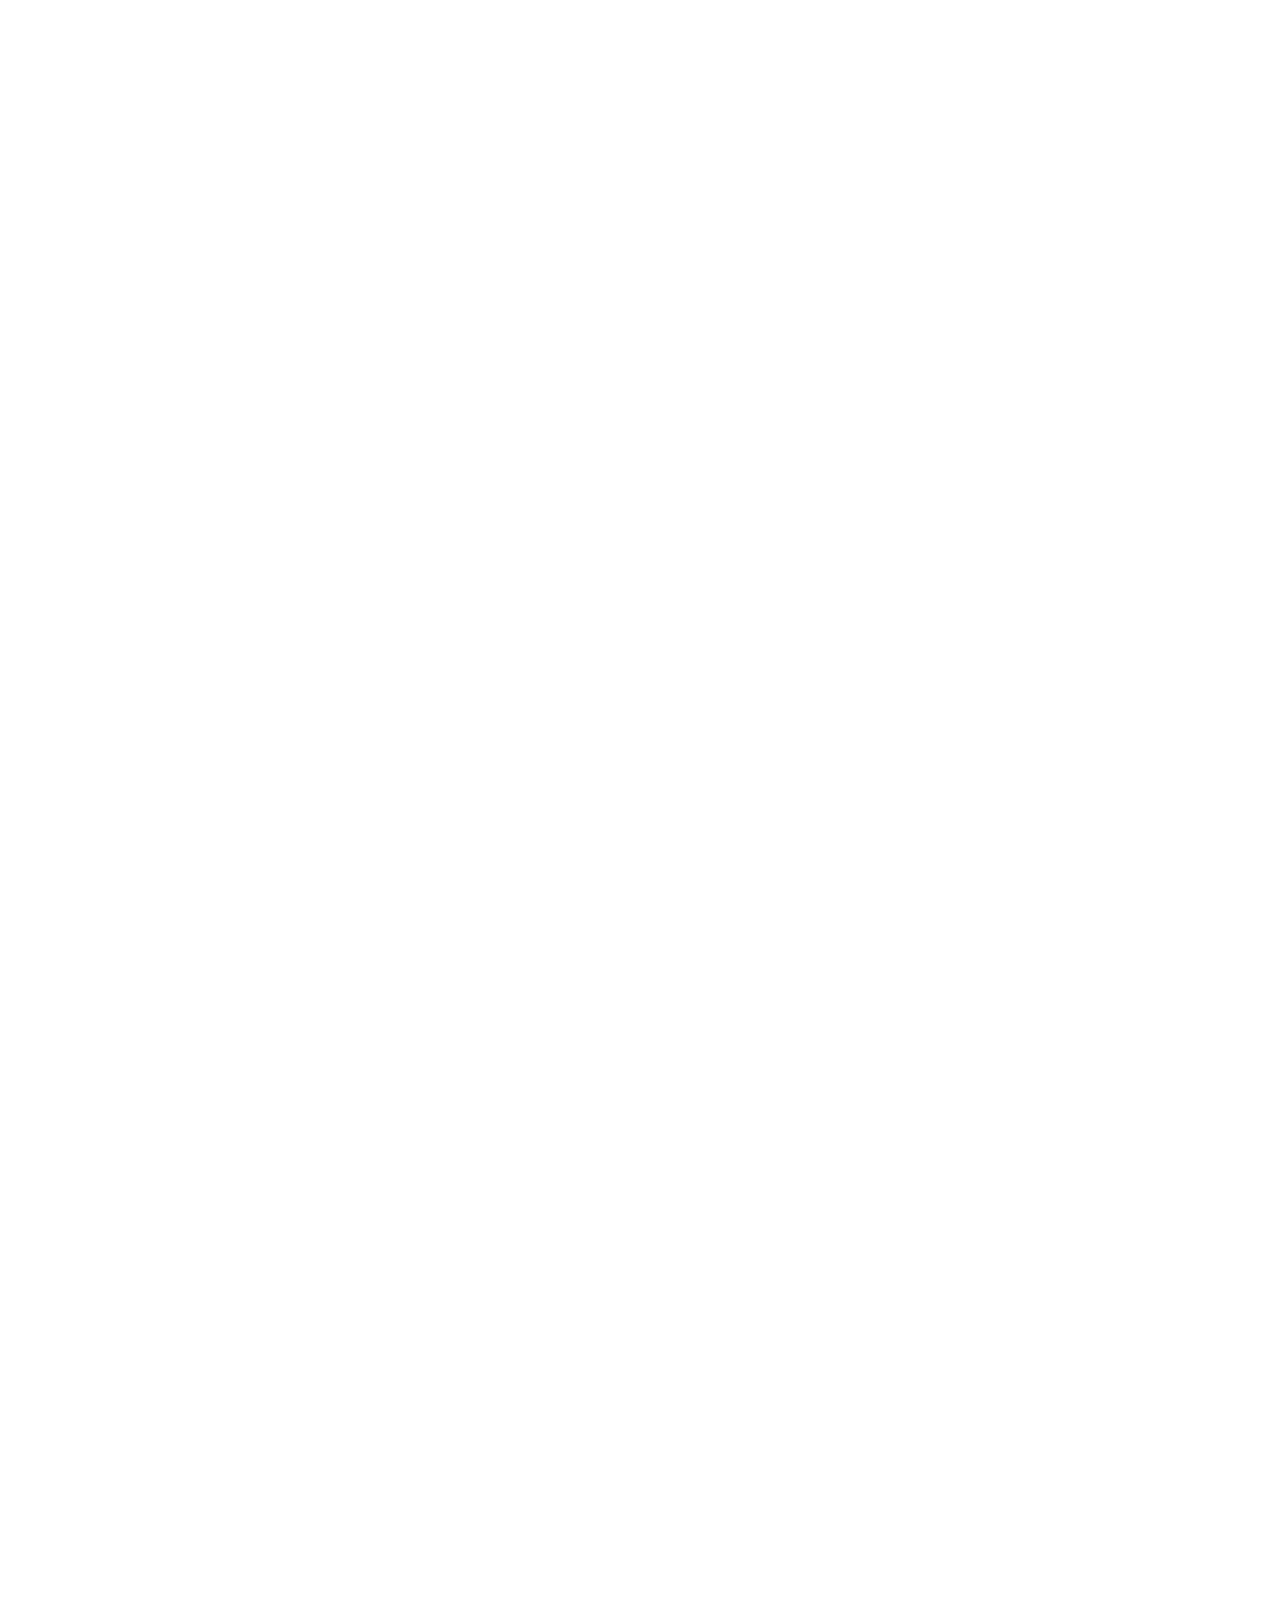
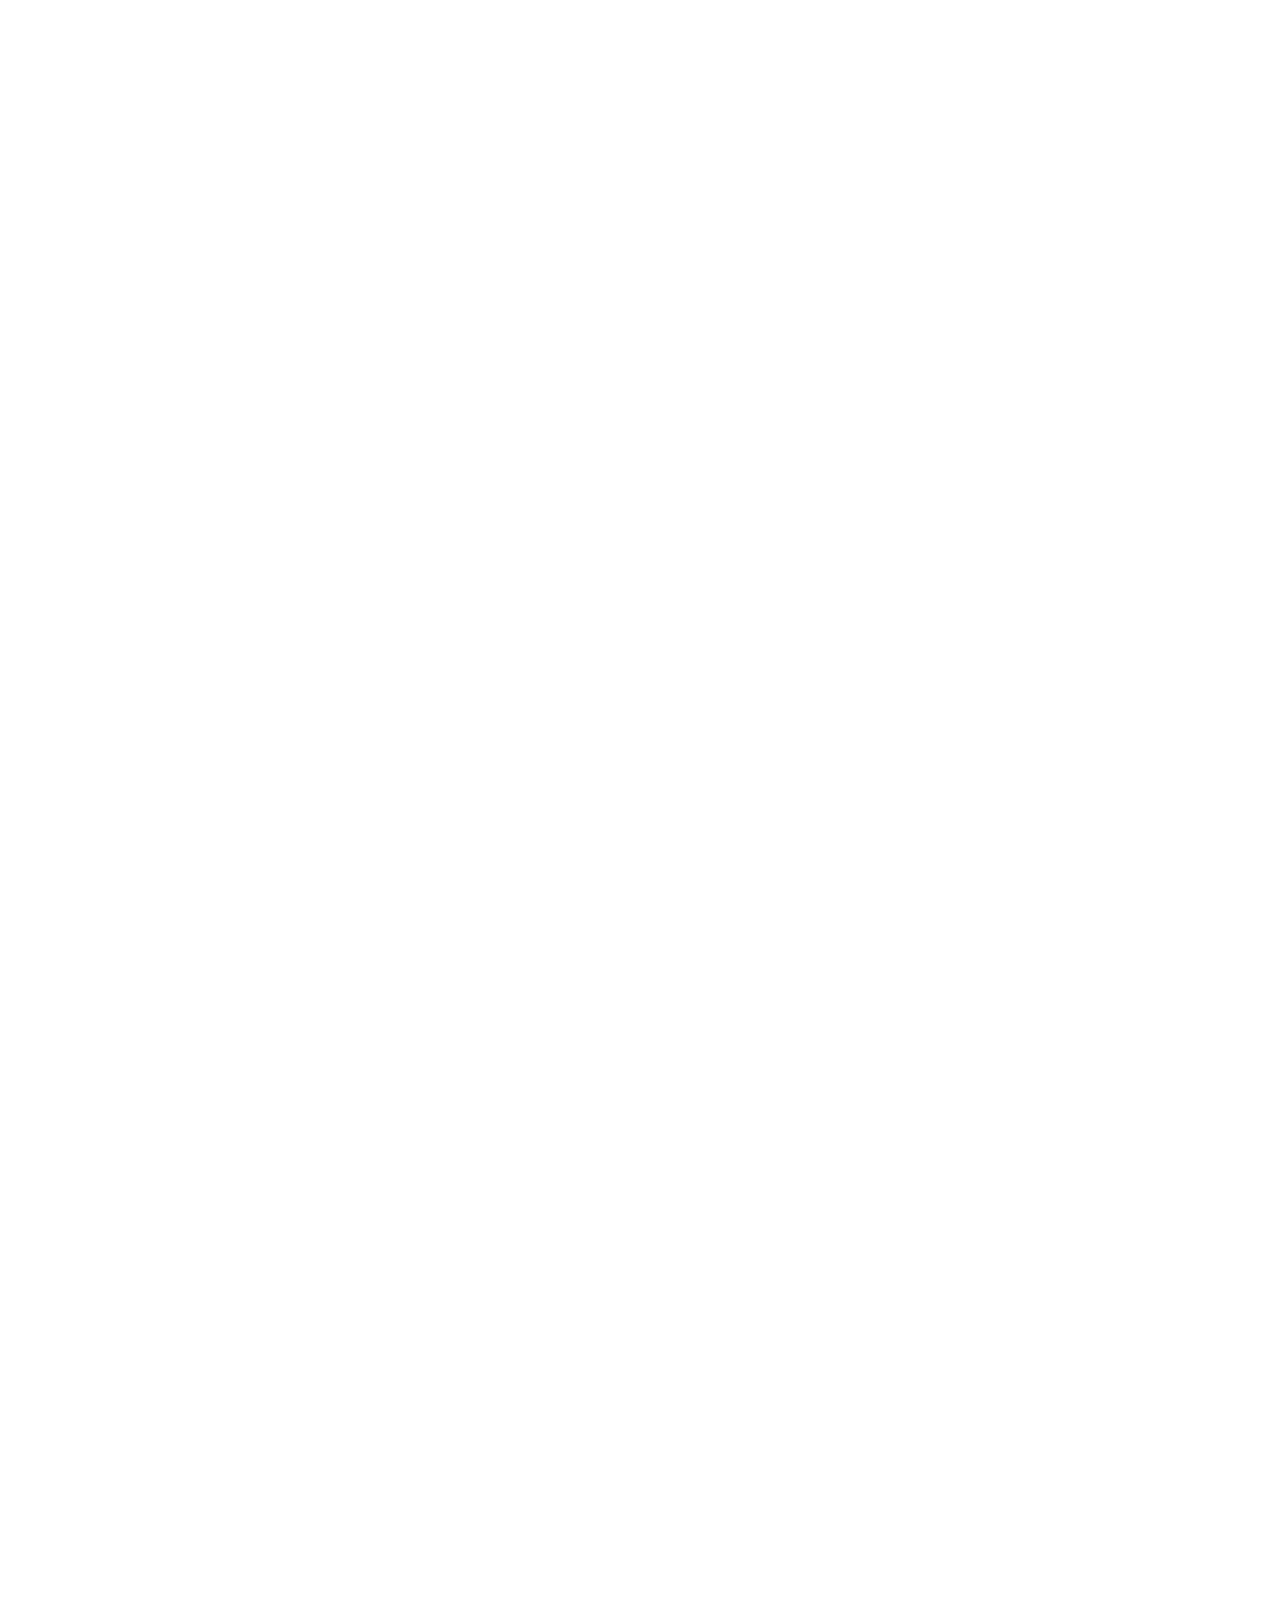
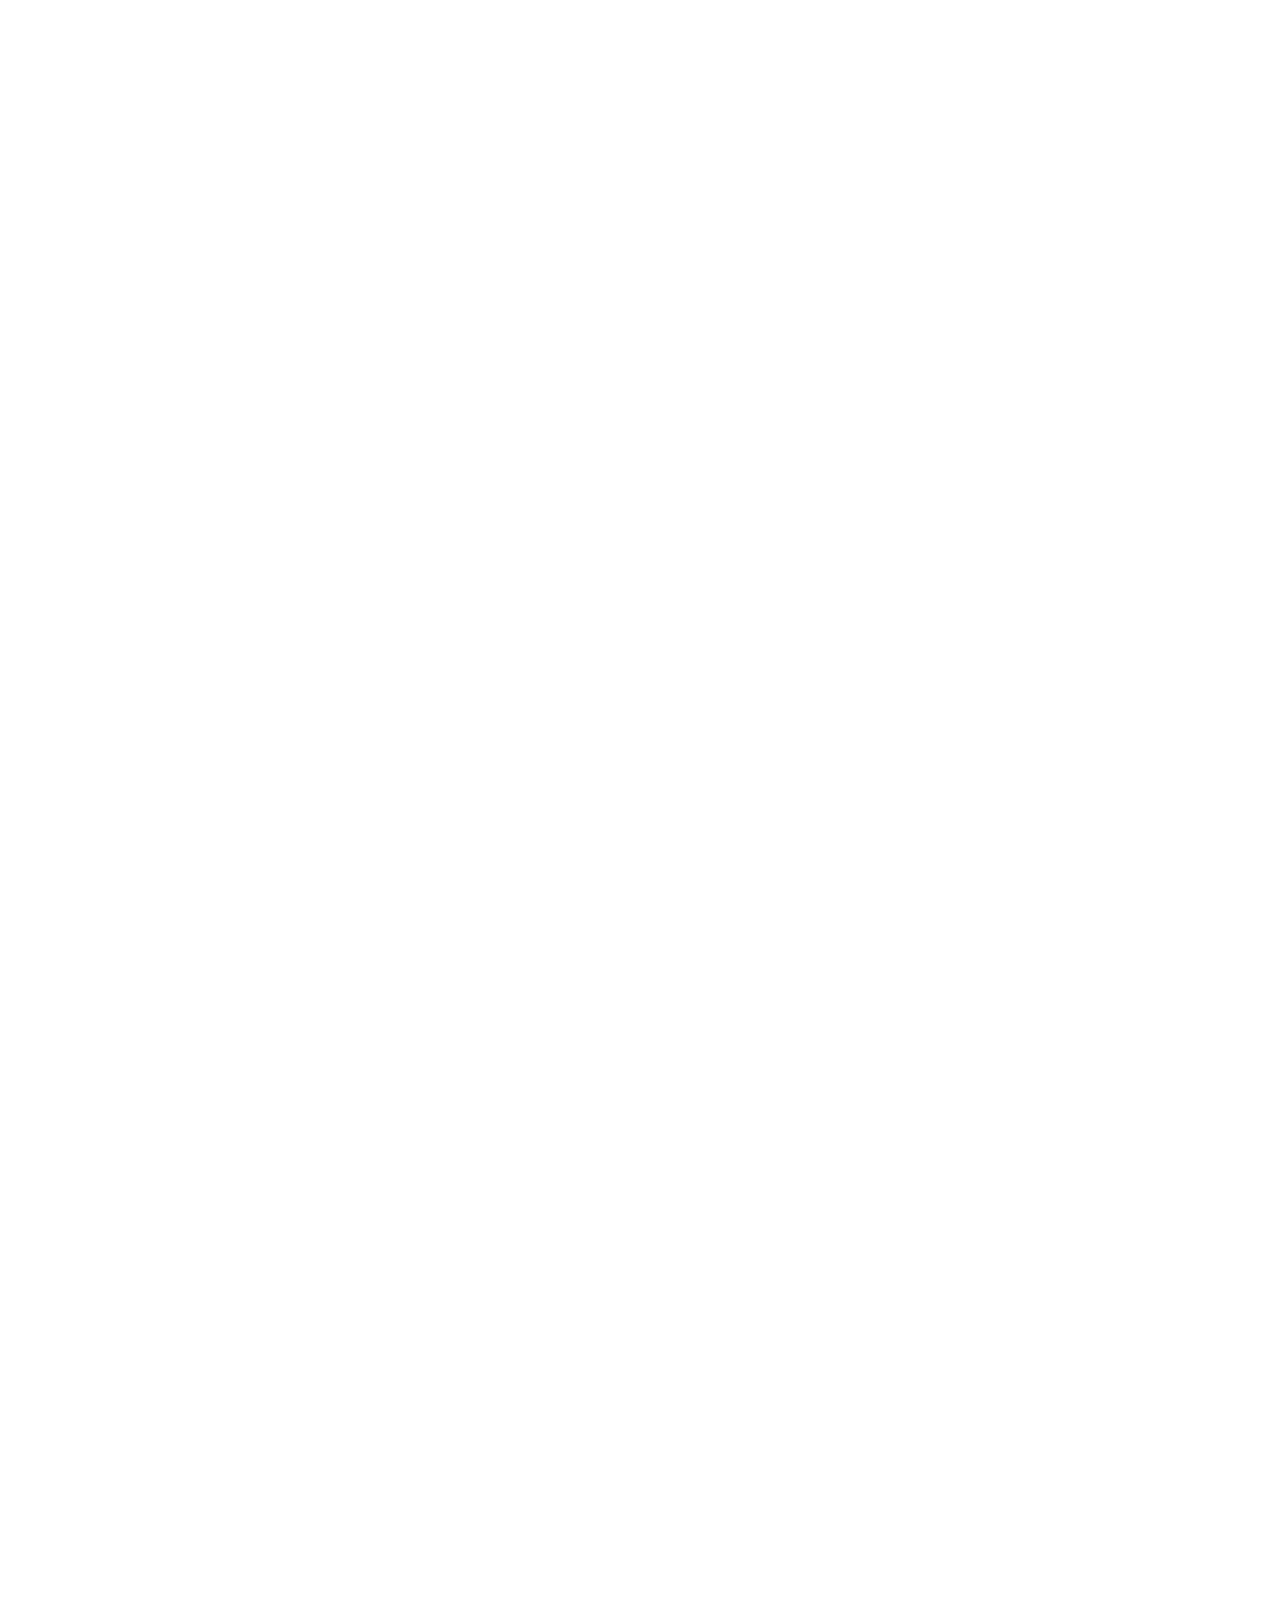
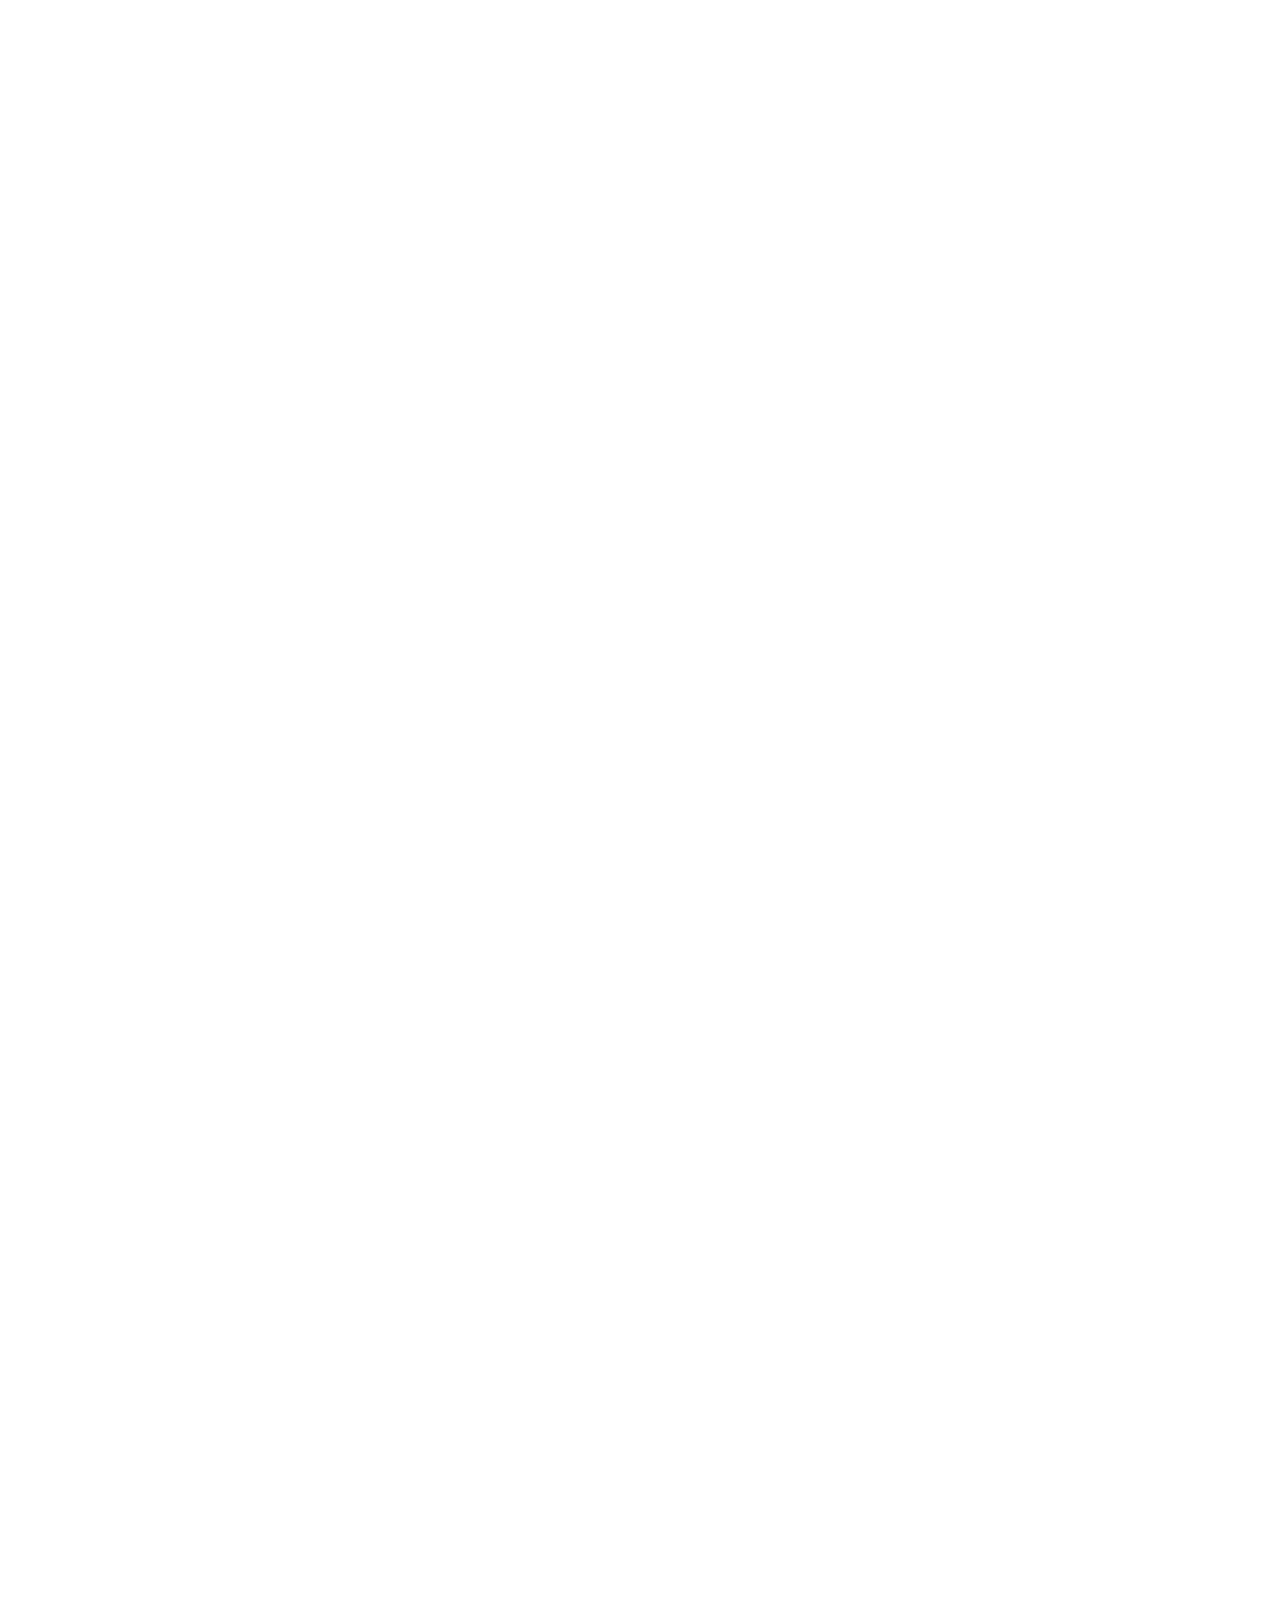
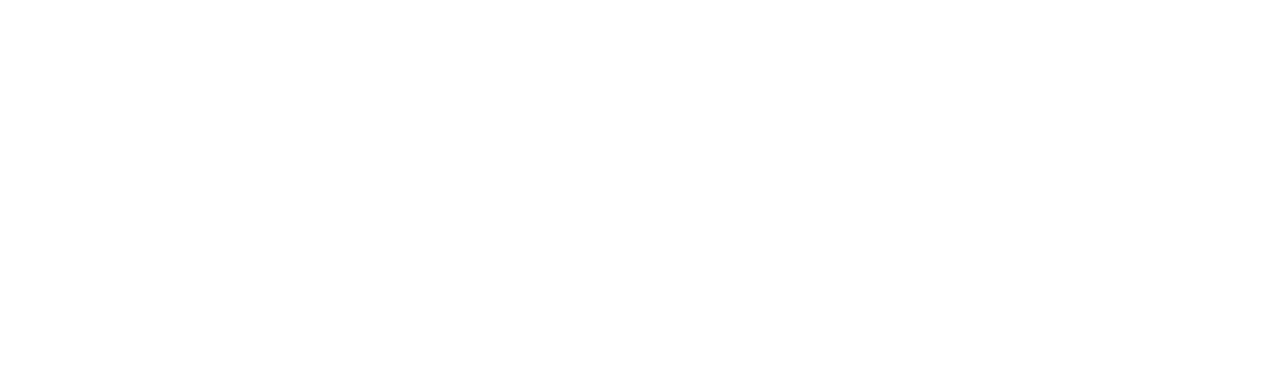
==== commit df08bf9c: "CM #2" ====
--- a/index.html
+++ b/index.html
@@ -1016,7 +1016,7 @@
 					<!-- Block1 -->
 					<div class="blo1">
 						<div class="wrap-pic-blo1 bo-rad-10 hov-img-zoom pos-relative">
-							<a href="blog-detail.html"><img src="images/indexblog/vita-marija-murenaite-691144-unsplash.jpg" alt="IMG-INTRO"></a>
+							<a href="blog-detail.html"><img src="images/indexBlog/vita-marija-murenaite-691144-unsplash.jpg" alt="IMG-INTRO"></a>
 
 							<div class="time-blog">
 								21 Jan 2019
@@ -1044,7 +1044,7 @@
 					<!-- Block1 -->
 					<div class="blo1">
 						<div class="wrap-pic-blo1 bo-rad-10 hov-img-zoom pos-relative">
-							<a href="blog-detail.html"><img src="images/indexblog/vita-marija-murenaite-691144-unsplash.jpg" alt="IMG-INTRO"></a>
+							<a href="blog-detail.html"><img src="images/indexBlog/vita-marija-murenaite-691144-unsplash.jpg" alt="IMG-INTRO"></a>
 
 							<div class="time-blog">
 								21 Jan 2019
@@ -1072,7 +1072,7 @@
 					<!-- Block1 -->
 					<div class="blo1">
 						<div class="wrap-pic-blo1 bo-rad-10 hov-img-zoom pos-relative">
-							<a href="blog-detail.html"><img src="images/indexblog/vita-marija-murenaite-691144-unsplash.jpg" alt="IMG-INTRO"></a>
+							<a href="blog-detail.html"><img src="images/indexBlog/vita-marija-murenaite-691144-unsplash.jpg" alt="IMG-INTRO"></a>
 
 							<div class="time-blog">
 								21 Jan 2019
